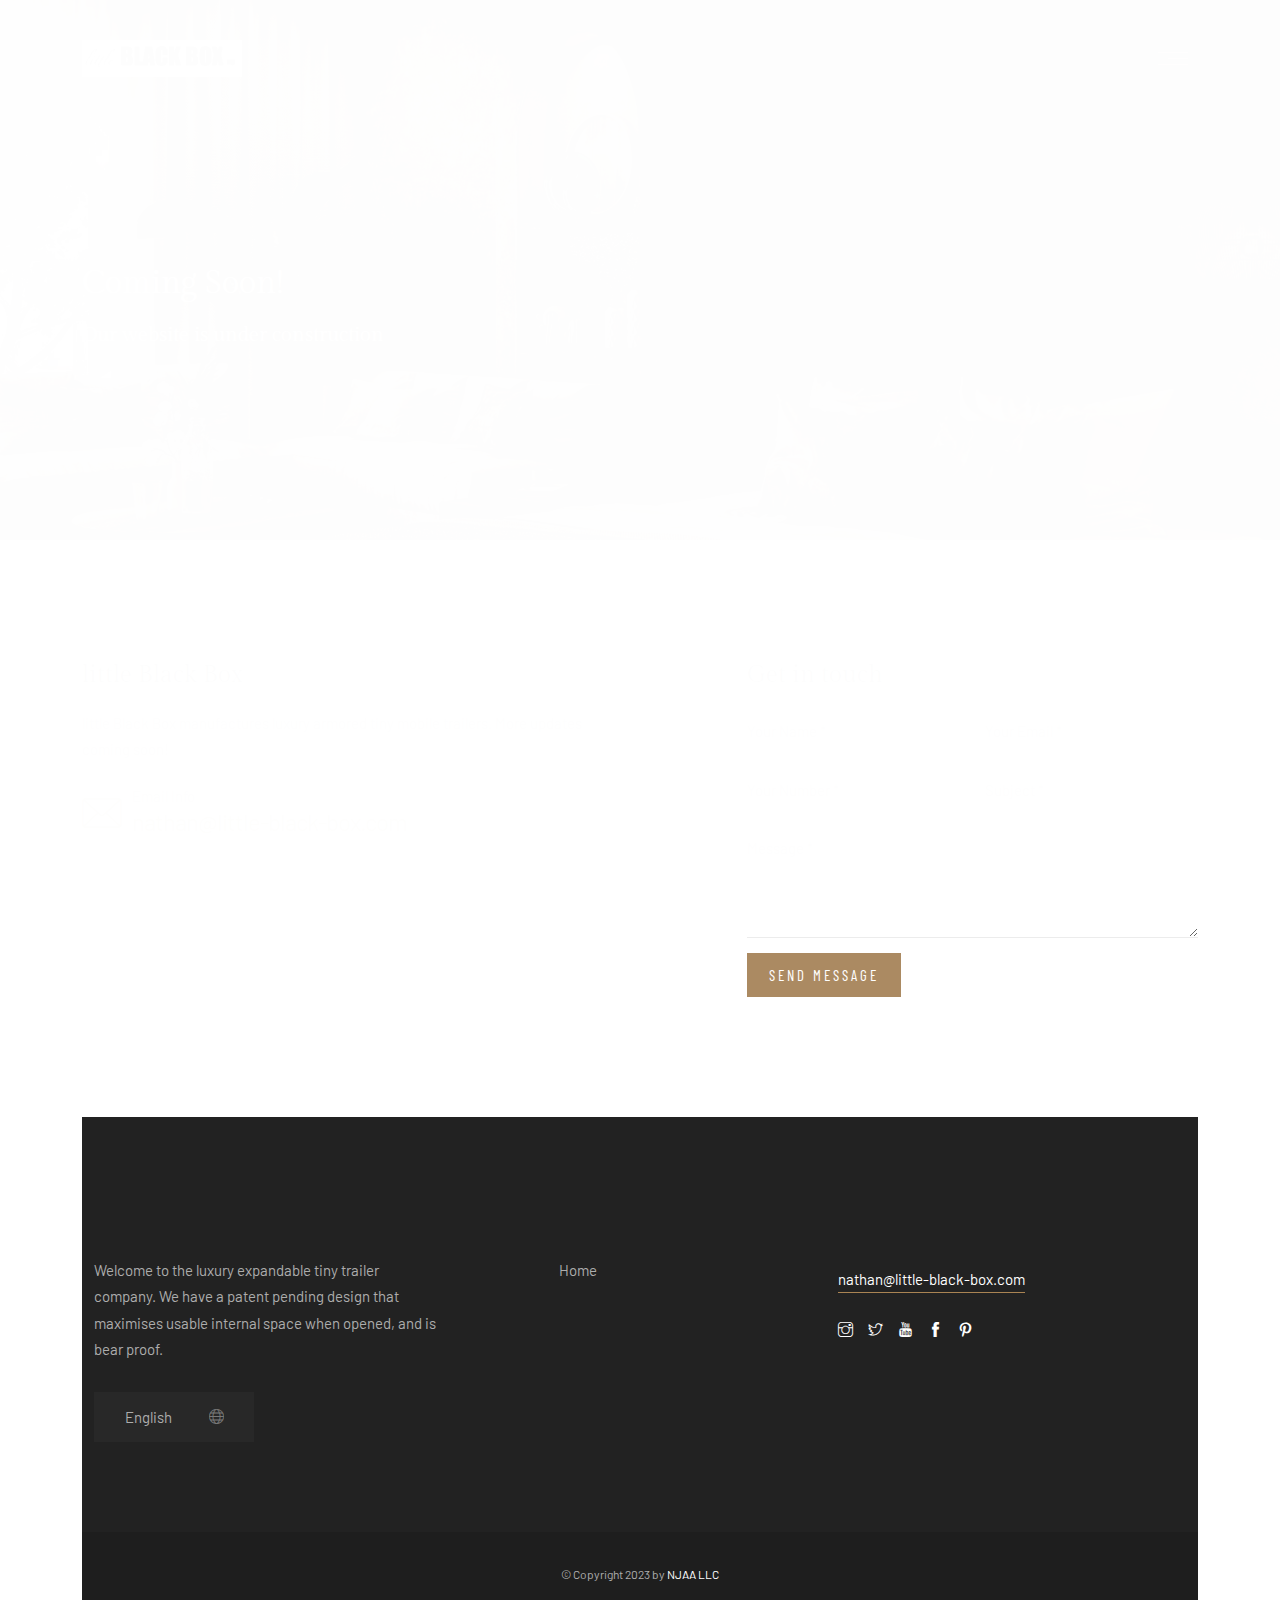
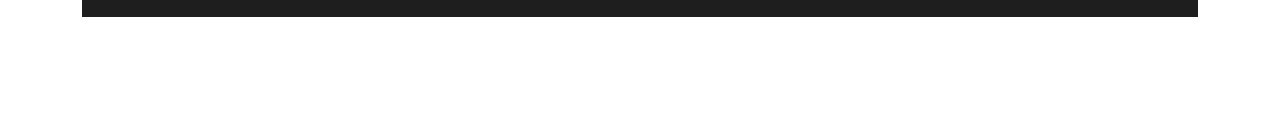
==== index.html @ 9d813b31 "Update index.html" ====
<!DOCTYPE html>
<html lang="zxx">
<head>
    <meta charset="utf-8">
    <meta http-equiv="X-UA-Compatible" content="IE=edge" />
    <meta name="viewport" content="width=device-width, initial-scale=1, maximum-scale=1" />
    <title>The Cappa Luxury Hotel</title>
    <link rel="shortcut icon" href="img/favicon.png" />
    <link rel="stylesheet" href="https://fonts.googleapis.com/css2?family=Barlow&family=Barlow+Condensed&family=Gilda+Display&display=swap">
    <link rel="stylesheet" href="css/plugins.css" />
    <link rel="stylesheet" href="css/style.css" />
</head>
<body>
    <!-- Preloader -->
    <div class="preloader-bg"></div>
    <div id="preloader">
        <div id="preloader-status">
            <div class="preloader-position loader"> <span></span> </div>
        </div>
    </div>
    <!-- Progress scroll totop -->
    <div class="progress-wrap cursor-pointer">
        <svg class="progress-circle svg-content" width="100%" height="100%" viewBox="-1 -1 102 102">
            <path d="M50,1 a49,49 0 0,1 0,98 a49,49 0 0,1 0,-98" />
        </svg>
    </div>
    <!-- Menu -->
    <div class="cappa-wrap">
        <div class="cappa-wrap-inner">
            <nav class="cappa-menu">
                <ul>
                    <li class='cappa-menu-sub'><a href='#'>Home <i class="ti-angle-down"></i></a>
                        <ul>
                            <li><a href="index.html">Home Layout 1</a></li>
                        </ul> 
                    </li>
                </ul>
            </nav>
        </div>
    </div>
    <!-- Logo & Menu Burger -->
    <header class="cappa-header">
        <div class="container">
            <div class="row align-items-center">
                <!-- Logo -->
                <div class="col-6 col-md-6 cappa-logo-wrap">
                    <a href="index.html" class="cappa-logo"><img src="img/logo.png" alt=""></a>
                </div>
                <!-- Menu Burger -->
                <div class="col-6 col-md-6 text-right cappa-wrap-burger-wrap"> <a href="#" class="cappa-nav-toggle cappa-js-cappa-nav-toggle"><i></i></a> </div>
            </div>
        </div>
    </header>
    <!-- Header Banner -->
    <div class="banner-header section-padding valign bg-img bg-fixed" data-overlay-dark="3" data-background="img/slider/5.jpg">
        <div class="container">
            <div class="row">
                <div class="col-md-12 text-left caption mt-90">
                    <h2>Coming Soon!</h2>
                    <h6>Our website is under construction</h6>
                </div>
            </div>
        </div>
    </div>
    <!-- Contact -->
    <section class="contact section-padding">
        <div class="container">
            <div class="row mb-90">
                <div class="col-md-6 mb-60">
                    <h3>little Black Box</h3>
                    <p>little Black Box manufactures luxury armored tiny mobile trailers. More updates coming soon!</p>
                    <div class="reservations mb-30">
                        <div class="icon"><span class="flaticon-envelope"></span></div>
                        <div class="text">
                            <p>Email Info</p> <a href="mailto:nathan@little-black-box.com">nathan@little-black-box.com</a>
                        </div>
                    </div>
                </div>
                <div class="col-md-5 mb-30 offset-md-1">
                    <h3>Get in touch</h3>
                    <form method="post" class="contact__form" action="mail.php">
                        <!-- form message -->
                        <div class="row">
                            <div class="col-12">
                                <div class="alert alert-success contact__msg" style="display: none" role="alert"> Your message was sent successfully. </div>
                            </div>
                        </div>
                        <!-- form elements -->
                        <div class="row">
                            <div class="col-md-6 form-group">
                                <input name="name" type="text" placeholder="Your Name *" required>
                            </div>
                            <div class="col-md-6 form-group">
                                <input name="email" type="email" placeholder="Your Email *" required>
                            </div>
                            <div class="col-md-6 form-group">
                                <input name="phone" type="text" placeholder="Your Number *" required>
                            </div>
                            <div class="col-md-6 form-group">
                                <input name="subject" type="text" placeholder="Subject *" required>
                            </div>
                            <div class="col-md-12 form-group">
                                <textarea name="message" id="message" cols="30" rows="4" placeholder="Message *" required></textarea>
                            </div>
                            <div class="col-md-12">
                                <button type="submit" class="butn-dark2"><span>Send Message</span></button>
                            </div>
                        </div>
                    </form>
                </div>
            </div>
                <!-- Footer -->
    <footer class="footer">
            <div class="footer-top">
                <div class="container">
                    <div class="row">
                        <div class="col-md-4">
                            <div class="footer-column footer-about">
                                <h3 class="footer-title">About little Black Box</h3>
                                <p class="footer-about-text">Welcome to the luxury expandable tiny trailer company. We have a patent pending design that maximises usable internal space when opened, and is bear proof.</p>
                                
                                <div class="footer-language"> <i class="lni ti-world"></i>
                                    <select onchange="location = this.value;">
                                        <option value="#0">English</option>
                                        <option value="#0">German</option>
                                    </select>
                                </div>
                            </div>
                        </div>
                        <div class="col-md-3 offset-md-1">
                            <div class="footer-column footer-explore clearfix">
                                <h3 class="footer-title">Explore</h3>
                                <ul class="footer-explore-list list-unstyled">
                                    <li><a href="index.html">Home</a></li>
                                </ul>
                            </div>
                        </div>
                        <div class="col-md-4">
                            <div class="footer-column footer-contact">
                                <h3 class="footer-title">Contact</h3>
                                <div class="footer-contact-info">
                                        <p class="footer-contact-mail">nathan@little-black-box.com</p>
                                </div>
                                <div class="footer-about-social-list">
                                    <a href="#"><i class="ti-instagram"></i></a>
                                    <a href="#"><i class="ti-twitter"></i></a>
                                    <a href="#"><i class="ti-youtube"></i></a>
                                    <a href="#"><i class="ti-facebook"></i></a>
                                    <a href="#"><i class="ti-pinterest"></i></a>
                                </div>
                            </div>
                        </div>
                    </div>
                </div>
            </div>
            <div class="footer-bottom">
                <div class="container">
                    <div class="row">
                        <div class="col-md-12">
                            <div class="footer-bottom-inner">
                                <p class="footer-bottom-copy-right">© Copyright 2023 by <a href="#">NJAA LLC</a></p>
                            </div>
                        </div>
                    </div>
                </div>
            </div>
    </footer>
    <!-- jQuery -->
    <script src="js/jquery-3.6.3.min.js"></script>
    <script src="js/jquery-migrate-3.0.0.min.js"></script>
    <script src="js/modernizr-2.6.2.min.js"></script>
    <script src="js/imagesloaded.pkgd.min.js"></script>
    <script src="js/jquery.isotope.v3.0.2.js"></script>
    <script src="js/pace.js"></script>
    <script src="js/popper.min.js"></script>
    <script src="js/bootstrap.min.js"></script>
    <script src="js/scrollIt.min.js"></script>
    <script src="js/jquery.waypoints.min.js"></script>
    <script src="js/owl.carousel.min.js"></script>
    <script src="js/jquery.stellar.min.js"></script>
    <script src="js/jquery.magnific-popup.js"></script>
    <script src="js/YouTubePopUp.js"></script>
    <script src="js/select2.js"></script>
    <script src="js/datepicker.js"></script>
    <script src="js/smooth-scroll.min.js"></script>
    <script src="js/custom.js"></script>
</body>
</html>
---- css/style.css ----
/* -------------------------------------------------------

 01. Basics style
 02. Helper style
 03. Selection style 
 04. Preloader style
 05. Owl-Theme custom style
 06. Section style
 07. Menu style
 08. Menu Header style
 09. Header style
 10. Slider-fade style (Homepage Slider)
 11. Slider style (Inner Page Slider)
 12. Kenburns Slider style
 13. Slider Grid Background style
 14. Page Banner Header style
 15. Video Background style
 16. Team style
 17. Rooms 2 style
 18. Rooms 3 style
 19. Rooms Page style
 20. Services style
 21. Restaurant Menu style
 22. Facilties style
 23. Clients style
 24. Gallery style
 25. Promo Video and Testimonials style
 26. Booking style
 27. Pricing style
 28. Careers style
 29. Accordion Box (for Faqs) style
 30. News 1 style
 31. News 2 style
 32. Post style
 33. Contact style
 34. Buttons style
 35. Coming Soon
 36. 404 Page style
 37. Footer style
 38. toTop Button style
 39. Overlay Effect Bg image style
 40. Responsive (Media Query)
 
------------------------------------------------------- */


/* ======= Basic style ======= */
html,
body {
    -moz-osx-font-smoothing: grayscale;
    -webkit-font-smoothing: antialiased;
    -moz-font-smoothing: antialiased;
    font-smoothing: antialiased;
}
* {
    margin: 0;
    padding: 0;
    -webkit-box-sizing: border-box;
    box-sizing: border-box;
    outline: none;
    list-style: none;
    word-wrap: break-word;
}
body {
    font-family: 'Barlow', sans-serif;
    font-size: 15px;
    font-weight: 400;
    line-height: 1.75em;
    color: #666;
    overflow-x: hidden !important;
}
p {
    font-family: 'Barlow', sans-serif;
    font-size: 15px;
    font-weight: 400;
    line-height: 1.75em;
    color: #666;
    margin-bottom: 20px;
}
h1,
h2,
h3,
h4,
h5,
h6 {
    font-family: 'Gilda Display', serif;;
    font-weight: 400;
    line-height: 1.25em;
    margin: 0 0 20px 0;
    color: #222;
}
img {
    width: 100%;
    height: auto;
}
img {
    -webkit-transition: all 0.5s;
    -o-transition: all 0.5s;
    transition: all 0.5s;
    color: #f4f4f4;
}
span,
a,
a:hover {
    display: inline-block;
    text-decoration: none;
    color: inherit;
}

a:not([href]):not([tabindex]) {
    color: #222;
}

b {
    font-weight: 400;
    color: #aa8453;
}

/* text field */
input[type="password"]:focus,
input[type="email"]:focus,
input[type="text"]:focus,
input[type="file"]:focus,
input[type="radio"]:focus,
input[type="checkbox"]:focus,
textarea:focus {
    outline: none;
}
input[type="password"],
input[type="email"],
input[type="text"],
input[type="file"],
textarea {
    max-width: 100%;
    margin-bottom: 15px;
    padding: 10px 0;
    height: auto;
    background-color: transparent;
    -webkit-box-shadow: none;
    box-shadow: none;
    border-width: 0 0 1px;
    border-style: solid;
    display: block;
    width: 100%;
    line-height: 1.5em;
    font-family: 'Barlow', sans-serif;
    font-size: 15px;
    font-weight: 400;
    color: #666;
    background-image: none;
    border-bottom: 1px solid #ececec;
    border-color: ease-in-out .15s, box-shadow ease-in-out .15s;
}
input:focus,
textarea:focus {
    border-bottom-width: 1px;
    border-color: #aa8453;
}
input[type="submit"],
input[type="reset"],
input[type="button"],
button {
    text-shadow: none;
    -webkit-box-shadow: none;
    box-shadow: none;
    line-height: 1.75em;
    -webkit-transition: background-color .15s ease-out;
    transition: background-color .15s ease-out;
    background: transparent;
    border: 0px solid transparent;
}
input[type="submit"]:hover,
input[type="reset"]:hover,
input[type="button"]:hover,
button:hover {
    border: 0px solid transparent;
}
select {
    padding: 10px;
    border-radius: 5px;
}
table,
th,
tr,
td {
    border: 1px solid #f8f5f0;
}
th,
tr,
td {
    padding: 10px;
}
input[type="radio"],
input[type="checkbox"] {
    display: inline;
}
input[type="submit"] {
    font-weight: 400;
    font-family: 'Gilda Display', serif;;
    text-transform: uppercase;
    background: #aa8453;
    color: #fff;
    padding: 8px 24px;
    margin: 0;
    position: relative;
    font-size: 15px;
    letter-spacing: 3px;
}
.alert-success {
    background: transparent;
    color: #666;
    border: 1px solid #aa8453;
    border-radius: 0px;
}

/* placeholder */
::-webkit-input-placeholder {
    color: #666;
    font-size: 15px;
    font-weight: 400;
}
:-moz-placeholder {
    color: #666;
}
::-moz-placeholder {
    color: #666;
    opacity: 1;
}
:-ms-input-placeholder {
    color: #666;
}

/* blockquote */
blockquote {
    padding: 45px;
    display: block;
    position: relative;
    background-color: #f8f5f0;
    overflow: hidden;
    margin: 35px 0;
    font-size: 15px;
    font-weight: 400;
    line-height: 1.75em;
    color: #666;
}
blockquote p {
    font-family: inherit;
    margin-bottom: 0 !important;
    color: inherit;
    max-width: 650px;
    width:100%;
    position:relative;
    z-index:3;
}
blockquote:before {
    content: '\e645';
    font-family: 'Themify';
    position: absolute;
    right: 40px;
    bottom: 40px;
    font-size: 110px;
    opacity: 0.07;
    line-height: 1;
    color: #222;
}
blockquote p {
    margin-bottom: 0;
}
blockquote p a {
    color:inherit;
}
blockquote cite {
    display:inline-block;
    font-size: 15px;
    position:relative;
    padding-left: 60px;
    border-color:inherit;
    line-height:1;
    margin-top: 22px;
    font-style:normal;
    color: #aa8453;
    font-weight: 400;
}
blockquote cite:before {
    content: '';
    position: absolute;
    left: 0;
    bottom: 5px;
    width: 45px;
    height: 1px;
    border-top: 1px solid; 
    border-color:inherit;
    color: #aa8453;
}


/* ======= Helper style ======= */
.mt-0 {
  margin-top: 0 !important;
}
.mt-15 {
  margin-top: 15px !important;
}
.mt-20 {
  margin-top: 20px !important;
}
.mt-30 {
  margin-top: 30px !important;
}
.mt-60 {
  margin-top: 60px !important;
}
.mt-90 {
  margin-top: 90px !important;
}
.mb-0 {
  margin-bottom: 0 !important;
}
.mb-30 {
  margin-bottom: 30px !important;
}
.mb-60 {
  margin-bottom: 60px !important;
}
.mb-90 {
  margin-bottom: 90px !important;
}
.pb-0 {
  padding-bottom: 0 !important;
}
.no-padding {
  padding: 0 !important;
}

/* important */
.o-hidden {
    overflow: hidden;
}
.position-re {
    position: relative;
}
.full-width {
    width: 100%;
}
.bg-img {
    background-size: cover;
    background-repeat: no-repeat;
}
.bg-fixed {
    background-attachment: fixed;
}
.pattern {
    background-repeat: repeat;
    background-size: auto;
}
.bold {
    font-weight: 600;
}
.count {
    font-family: 'Gilda Display', serif;;
}
.valign {
    display: -webkit-box;
    display: -ms-flexbox;
    display: flex;
    -webkit-box-align: center;
    -ms-flex-align: center;
    align-items: center;
}
.v-middle {
    position: absolute;
    width: 100%;
    top: 50%;
    left: 0;
    -webkit-transform: translate(0%, -50%);
    transform: translate(0%, -50%);
}
.v-bottom {
    position: absolute;
    width: 100%;
    bottom: 5%;
    left: 0;
    -webkit-transform: translate(0%, -5%);
    transform: translate(0%, -5%);
}
.js .animate-box {
    opacity: 0;
}

:root { scroll-behavior: auto; }

.owl-carousel .owl-nav button.owl-next, 
.owl-carousel .owl-nav button.owl-prev, 
.owl-carousel button.owl-dot {
    outline: none;
}

/* background & color */
.bg-blck {
    background: #222;
}
.bg-cream {
    background: #f8f5f0 ;
}
.color-1 {
color: #fff;
}
.color-2 {
color: #adadad;
}
.color-3 {
color: #666;
}
.color-4 {
color: #222;
}
.color-5 {
color: #aa8453;
}

/* star - white  */
.star {
  position: relative;
  display: inline-block;
  width: 0;
  height: 0;
  margin-left: 0.9em;
  margin-right: 0.9em;
  margin-bottom: 1.2em;
  border-right: 0.3em solid transparent;
  border-bottom: 0.7em solid #fff;
  border-left: 0.3em solid transparent;
  /* Controlls the size of the stars. */
  font-size: 8px;
}
.star:before, .star:after {
  content: "";
  display: block;
  width: 0;
  height: 0;
  position: absolute;
  top: 0.6em;
  left: -1em;
  border-right: 1em solid transparent;
  border-bottom: 0.7em solid #fff;
  border-left: 1em solid transparent;
  transform: rotate(-35deg);
}
.star:after {
  transform: rotate(35deg);
}
/* Star rating  */
.star-rating {
  position: relative;
  display: inline-block;
  width: 0;
  height: 0;
  margin-left: 0.9em;
  margin-right: 0.9em;
  margin-bottom: 2em;
  border-right: 0.3em solid transparent;
  border-bottom: 0.7em solid #e4a853;
  border-left: 0.3em solid transparent;
  /* Controlls the size of the stars. */
  font-size: 8px;
}
.star-rating:before, .star-rating:after {
  content: "";
  display: block;
  width: 0;
  height: 0;
  position: absolute;
  top: 0.6em;
  left: -1em;
  border-right: 1em solid transparent;
  border-bottom: 0.7em solid #e4a853;
  border-left: 1em solid transparent;
  transform: rotate(-35deg);
}
.star-rating:after {
  transform: rotate(35deg);
}


/* ======= Selection style ======= */
::-webkit-selection {
    color: #fff;
    background: #aa8453;
}
::-moz-selection {
    color: #fff;
    background: #aa8453;
}
::selection {
    color: #fff;
    background: #aa8453;
}


/* ======= Preloader style ======= */
.preloader-bg,
#preloader {
    position: fixed;
    width: 100%;
    height: 100%;
    overflow: hidden;
    background: #fff;
    z-index: 999999;
}
#preloader {
    display: table;
    table-layout: fixed;
}
#preloader-status {
    display: table-cell;
    vertical-align: middle;
}
.preloader-position {
    position: relative;
    margin: 0 auto;
    text-align: center;
    -webkit-box-sizing: border-box;
    -moz-box-sizing: border-box;
    -ms-box-sizing: border-box;
    -o-box-sizing: border-box;
    box-sizing: border-box;
}
.loader {
    position: relative;
    width: 55px;
    height: 55px;
    left: 50%;
    top: auto;
    margin-left: -22px;
    margin-top: 1px;
    -webkit-animation: rotate 1s infinite linear;
    -moz-animation: rotate 1s infinite linear;
    -ms-animation: rotate 1s infinite linear;
    -o-animation: rotate 1s infinite linear;
    animation: rotate 1s infinite linear;
    border: 1px solid rgba(0,0,0, 0.1);
    -webkit-border-radius: 50%;
    -moz-border-radius: 50%;
    -ms-border-radius: 50%;
    -o-border-radius: 50%;
    border-radius: 50%;
}
.loader span {
    position: absolute;
    width: 55px;
    height: 55px;
    top: -1px;
    left: -1px;
    border: 1px solid transparent;
    border-top: 1px solid #aa8453;
    -webkit-border-radius: 50%;
    -moz-border-radius: 50%;
    -ms-border-radius: 50%;
    -o-border-radius: 50%;
    border-radius: 50%;
}
@-webkit-keyframes rotate {
    0% {
        -webkit-transform: rotate(0deg);
    }
    100% {
        -webkit-transform: rotate(360deg);
    }
}
@keyframes rotate {
    0% {
        transform: rotate(0deg);
    }
    100% {
        transform: rotate(360deg);
    }
}


/* ======= Owl-Theme custom style ======= */
.owl-theme .owl-nav.disabled + .owl-dots {
    margin-top: 0px;
    line-height: 1.5;
    display: block;
    outline: none;
}
.owl-theme .owl-dots .owl-dot span {
    width: 12px;
    height: 12px;
    margin: 0 3px;
    border-radius: 50%;
    background: transparent;
    border: 1px solid #ADADAD;
}
.owl-theme .owl-dots .owl-dot.active span,
.owl-theme .owl-dots .owl-dot:hover span {
    background: #aa8453;
    border: 1px solid #aa8453;
}




/* === owl carousel nav style  === */
.clients .owl-theme .owl-nav,
.team .owl-theme .owl-nav,
.slider-grid-bg .owl-theme .owl-nav,
.news .owl-theme .owl-nav,
.pricing .owl-theme .owl-nav,
.testimonials .owl-theme .owl-nav,
.rooms-page .owl-theme .owl-nav,
.rooms3 .owl-theme .owl-nav,
.rooms2 .owl-theme .owl-nav,
.rooms1 .owl-theme .owl-nav {
    position: absolute!important;
    top: 35%!important;
    bottom: auto!important;
    width: 100%
}
.clients .owl-theme .owl-nav,
.team .owl-theme .owl-nav,
.slider-grid-bg .owl-theme .owl-nav,
.news .owl-theme .owl-nav,
.pricing .owl-theme .owl-nav,
.testimonials .owl-theme .owl-nav,
.rooms-page .owl-theme .owl-nav,
.rooms3 .owl-theme .owl-nav,
.rooms2 .owl-theme .owl-nav,
.rooms1 .owl-theme .owl-nav{
    position: relative;
    position: absolute;
    bottom: 0;
    left: 50%;
    -webkit-transform: translateX(-50%);
    -ms-transform: translateX(-50%);
    transform: translateX(-50%);
}
.clients .owl-theme .owl-prev,
.team .owl-theme .owl-prev,
.slider-grid-bg .owl-theme .owl-prev,
.news .owl-theme .owl-prev,
.pricing .owl-theme .owl-prev,
.testimonials .owl-theme .owl-prev,
.rooms-page .owl-theme .owl-prev,
.rooms3 .owl-theme .owl-prev,
.rooms2 .owl-theme .owl-prev,
.rooms1 .owl-theme .owl-prev {
    left: 10px!important
}
.clients .owl-theme .owl-next,
.team .owl-theme .owl-next,
.slider-grid-bg .owl-theme .owl-next,
.news .owl-theme .owl-next,
.pricing .owl-theme .owl-next,
.testimonials .owl-theme .owl-next,
.rooms-page .owl-theme .owl-next,
.rooms3 .owl-theme .owl-next,
.rooms2 .owl-theme .owl-next,
.rooms1 .owl-theme .owl-next {
    right: 10px!important
}
.clients .owl-theme .owl-prev,
.clients .owl-theme .owl-next,
.team .owl-theme .owl-prev,
.team .owl-theme .owl-next,
.slider-grid-bg .owl-theme .owl-prev,
.slider-grid-bg .owl-theme .owl-next,
.news .owl-theme .owl-prev,
.news .owl-theme .owl-next,
.pricing .owl-theme .owl-prev,
.pricing .owl-theme .owl-next,
.testimonials .owl-theme .owl-prev,
.testimonials .owl-theme .owl-next,
.rooms-page .owl-theme .owl-prev,
.rooms-page .owl-theme .owl-next,
.rooms3 .owl-theme .owl-prev,
.rooms3 .owl-theme .owl-next,
.rooms2 .owl-theme .owl-prev,
.rooms2 .owl-theme .owl-next,
.rooms1 .owl-theme .owl-prev,
.rooms1 .owl-theme .owl-next {
    color: #fff;
    position: absolute!important;
    top: 50%;
    padding: 0;
    height: 50px;
    width: 50px;
    border-radius: 0%;
    -webkit-transform: translateY(-50%);
    -ms-transform: translateY(-50%);
    transform: translateY(-50%);
    background: #272727;
    border: 1px solid #272727;
    line-height: 0;
    text-align: center;
    font-size: 16px
}
.clients .owl-theme .owl-prev>span,
.clients .owl-theme .owl-next>span,
.team .owl-theme .owl-prev>span,
.team .owl-theme .owl-next>span,
.slider-grid-bg .owl-theme .owl-prev>span,
.slider-grid-bg .owl-theme .owl-next>span,
.news .owl-theme .owl-prev>span,
.news .owl-theme .owl-next>span,
.pricing .owl-theme .owl-prev>span,
.pricing .owl-theme .owl-next>span,
.testimonials .owl-theme .owl-prev>span,
.testimonials .owl-theme .owl-next>span,
.rooms-page .owl-theme .owl-prev>span,
.rooms-page .owl-theme .owl-next>span,
.rooms3 .owl-theme .owl-prev>span,
.rooms3 .owl-theme .owl-next>span,
.rooms2 .owl-theme .owl-prev>span,
.rooms2 .owl-theme .owl-next>span,
.rooms1 .owl-theme .owl-prev>span,
.rooms1 .owl-theme .owl-next>span {
    position: absolute;
    line-height: 0;
    top: 50%;
    left: 50%;
    -webkit-transform: translate(-50%, -50%);
    -ms-transform: translate(-50%, -50%);
    transform: translate(-50%, -50%)
}
.clients .owl-theme .owl-nav [class*=owl-],
.team .owl-theme .owl-nav [class*=owl-],
.slider-grid-bg .owl-theme .owl-nav [class*=owl-],
.news .owl-theme .owl-nav [class*=owl-],
.pricing .owl-theme .owl-nav [class*=owl-],
.testimonials .owl-theme .owl-nav [class*=owl-],
.rooms-page .owl-theme .owl-nav [class*=owl-],
.rooms3 .owl-theme .owl-nav [class*=owl-],
.rooms2 .owl-theme .owl-nav [class*=owl-],
.rooms1 .owl-theme .owl-nav [class*=owl-] {
    width: 40px;
    height: 40px;
    line-height: 34px;
    background: transparent;
    color: #fff;
    font-size: 11px;
    margin-right: 15px;
    margin-left: 15px;
    cursor: pointer;
    border: 1px solid rgba(255,255,255, 0.7);
    border-radius: 100%;
    transition: all 0.2s ease-in-out;
    transform: scale(1.0);
}
.clients .owl-theme .owl-nav [class*=owl-]:hover,
.team .owl-theme .owl-nav [class*=owl-]:hover,
.slider-grid-bg .owl-theme .owl-nav [class*=owl-]:hover,
.news .owl-theme .owl-nav [class*=owl-]:hover,
.pricing .owl-theme .owl-nav [class*=owl-]:hover,
.testimonials .owl-theme .owl-nav [class*=owl-]:hover,
.rooms-page .owl-theme .owl-nav [class*=owl-]:hover,
.rooms3 .owl-theme .owl-nav [class*=owl-]:hover,
.rooms2 .owl-theme .owl-nav [class*=owl-]:hover,
.rooms1 .owl-theme .owl-nav [class*=owl-]:hover {
    transform: scale(0.9);
    background: transparent;
    border: 1px solid #b19777;
    color: #FFF;
}
@media screen and (max-width: 768px) {
    .clients .owl-theme .owl-nav,
    .team .owl-theme .owl-nav,
    .slider-grid-bg .owl-theme .owl-nav,
    .news .owl-theme .owl-nav,
    .pricing .owl-theme .owl-nav,
    .testimonials .owl-theme .owl-nav,
    .rooms-page .owl-theme .owl-nav,
    .rooms3 .owl-theme .owl-nav,
    .rooms2 .owl-theme .owl-nav,
    .rooms1 .owl-theme .owl-nav {
        display: none;
    }
}


.news .owl-theme .owl-nav [class*=owl-] {
    opacity: 0;
}
.news .owl-theme:hover .owl-nav [class*=owl-] {
    opacity: 1;
}


/* ======= Section style ======= */
.section-padding {
    padding: 120px 0;
}
.section-padding2 {
    padding: 0 0 120px 0;
}
.section-padding h6 {
    color: #aa8453;
    font-size: 20px;
    margin-bottom: 20px;
}
.section-subtitle {
    font-size: 15px;
    font-family: 'Barlow Condensed', sans-serif;
    font-weight: 400;
    color: #666;
    text-transform: uppercase;
    position: relative;
    letter-spacing: 6px;
    margin-bottom: 5px;
}
.section-subtitle span {
 color: #aa8453;
}
.section-title {
    font-size: 46px;
    font-family: 'Gilda Display', serif;
    font-weight: 400;
    color: #222;
    position: relative;
    margin-bottom: 20px;
    line-height: 1.25em;
}
.section-title span {
    color: #fff;
}



/* ======= Menu style ======= */
.cappa-wrap {
    display: block;
    background: #fff;
    right: 0;
    z-index: 101;
    position: fixed;
    width: 340px;
    -webkit-transform: translateX(100%);
    -ms-transform: translateX(100%);
    transform: translateX(100%);
    -webkit-transition: .3s all ease;
    -o-transition: .3s all ease;
    transition: .3s all ease;
    bottom: 0;
    top: 0;
    -webkit-box-shadow: 0 -20px 20px -5px rgba(0, 0, 0, 0.05);
    box-shadow: 0 -20px 20px -5px rgba(0, 0, 0, 0.05);
    min-height: 300px;
    overflow: auto;
    padding: 0 40px;
    border: none;
    border-left: 1px solid #f4f4f4
}
.cappa-wrap.cappa-wrap-show {
    -webkit-transform: translateX(0%);
    -ms-transform: translateX(0%);
    transform: translateX(0%);
}
.cappa-logo-wrap {
    position: relative;
    z-index: 1021;
}
.cappa-menu {}
.cappa-menu ul {
    position: relative;
    margin-top: 180px;
    margin-bottom: 30px;
    padding: 0;
}
.cappa-menu ul ul {
    position: relative;
    margin-top: 0;
    margin-bottom: 0;
    padding: 0;
}
.cappa-menu ul li,
.cappa-menu ul li a {
    margin: 0;
    padding: 0;
    border: 0;
    list-style: none;
    display: block;
    position: relative;
    -webkit-transition: .3s all ease;
    -o-transition: .3s all ease;
    transition: .3s all ease;
}
.cappa-menu ul li {
    margin: 10px 0 10px 0;
    padding: 0 0 10px 0;
    list-style: none;
    font-family: 'Barlow Condensed', sans-serif;
    font-size: 15px;
    font-weight: 400;
    text-transform: uppercase;
    letter-spacing: 3px;
    line-height: 1.5em;
    border-bottom: 1px solid #f4f4f4;
}
.cappa-menu ul ul li {
    margin: 5px 0 0px 0;
    padding: 0 0 0px 0;
    list-style: none;
    text-transform: uppercase;
    letter-spacing: 0px;
    border-bottom: none;
}

.cappa-menu ul li a {
    color: #222;
    text-decoration: none;
    position: relative;
    padding: 0;
    font-family: 'Barlow Condensed', sans-serif;
    font-size: 15px;
    font-weight: 400;
    text-transform: uppercase;
}
.cappa-menu ul li a {
    display: inline-block;
}
.cappa-menu ul li a:after {
    content: '';
    display: block;
    width: 0;
}
.cappa-menu ul li a:hover::after {
    width: 100%;
}
.cappa-menu ul li a.active {
    color: #aa8453;
}
.cappa-menu ul li a.active:after {
    height: 0px;
}
.cappa-menu ul ul {
    display: none;
}
.cappa-menu > ul > li > a {
    font-family: 'Barlow', sans-serif;
    font-size: 15px;
    font-weight: 400;
    color: #222;
    text-decoration: none;
    position: relative;
    padding: 0;
    -webkit-transition: 0.3s;
    -o-transition: 0.3s;
    transition: 0.3s;
    letter-spacing: 0.5px;
}
.cappa-menu > ul > li.open > a {
    font-family: 'Barlow', sans-serif;
    font-size: 15px;
    font-weight: 400;
    color: #aa8453;
    text-decoration: none;
    position: relative;
    padding: 0;
    -webkit-transition: 0.3s;
    -o-transition: 0.3s;
    transition: 0.3s;
    letter-spacing: 0.5px;
}
.cappa-menu ul ul li a {
    color: #222;
    text-decoration: none;
    position: relative;
    padding: 5px 0 5px 5px;
    font-family: 'Barlow', sans-serif;
    font-size: 15px;
    font-weight: 400;
    line-height: 1.25em;
    -webkit-transition: 0.3s;
    -o-transition: 0.3s;
    transition: 0.3s;
    margin-left: 12px;
    text-transform: none;
}

.cappa-menu ul li:hover > a,
.cappa-menu ul li.open > a,
.cappa-menu ul li.active > a,
.cappa-menu ul ul li:hover > a,
.cappa-menu ul ul li.open > a,
.cappa-menu ul ul li.active > a {
    color: #aa8453;
}
.cappa-menu ul ul ul li a {
    margin-left: 24px;
    padding-top: 0px;
}

.cappa-menu ul li a em,
.cappa-menu ul ul li a em {
    font-size: 10px;
    background-color: #aa8453;
    padding: 1px 6px;
    color: #fff;
    border-radius: 0px;
    position: absolute;
    margin-left: 10px;
    top: 5px;
    font-style: normal;
}

.cappa-menu i {
    padding-left: 0px;
    font-size: 8px;
    color: rgba(0, 0, 0, 0.7);
}

.cappa-menu .active i {
    color: #aa8453;
}

/* navigation footer */
.cappa-menu-footer {
    position: relative;
    bottom: 30px;
    left: 0;
    padding: 90px 0px 0px 0px;
    color: #999;
}
.cappa-menu-footer p {
    color: #999;
    margin: 0;
    font-size: 15px;
}
.cappa-menu-footer a {
    color: #aa8453;
}
.separator {
    width: 16%;
    margin-bottom: 20px;
    text-align: center;
    position: relative;
    display: inline-block;
    vertical-align: middle;
    border-bottom: 1px solid #b19777;
    margin: 10px 0;
}
@media screen and (max-width: 768px) {
    .cappa-menu-footer {

    }   
}


/* reservation field for slider */
.cappa-menu-footer div.reservation {
    margin: 0;
    top: 0;
    left: 40px;
    height: 60%;
    z-index: 9;
}
.cappa-menu-footer div.reservation .call {
    color: #222;
    font-weight: 400;
    font-size: 15px;
    margin-top: 0px;
    margin-left: 60px;
} 
.cappa-menu-footer div.reservation .call span {
    font-size: 21px;
    color: #aa8453;
} 
.cappa-menu-footer div.reservation .icon {
    position: absolute;
    left: 0;
    /* top: -50px; */
    width: 50px;
    height: 50px;
    border: 1px solid #aa8453;
    -webkit-animation: pulse 2s infinite;
    animation: pulse 2s infinite;
    border-radius: 100%;
}
.cappa-menu-footer div.reservation a .icon i {
    color: #aa8453;
    font-size: 24px;
}
.cappa-menu-footer div.reservation a .icon:hover {
    border: 1px solid #aa8453;
}
@media screen and (max-width: 768px) {
    .cappa-menu-footer div.reservation {
        display: none;
    }
}


/* ======= Menu header style ======= */
.cappa-header {
    padding: 0;
    position: absolute;
    top: 0;
    z-index: 900;
    width: 100%;
    padding-top: 40px;
}
.cappa-header .cappa-logo {
    line-height: 0;
    padding: 0;
    color: #fff;
    font-size: 30px;
    font-family: 'Oswald', sans-serif;
    font-weight: 300;
}
.cappa-header .cappa-logo img {
    width: 160px;
}
.cappa-header .social li {
    display: inline-block;
}
.cappa-header .social li a {
    color: #fff;
    padding: 0 10px;
}
.cappa-header .heading {
    color: #fff;
}
.cappa-header.scrolled {
    position: fixed;
    padding: 25px 0;
    top: 0;
    background:#fff;
    -webkit-transition: .0s all ease;
    -o-transition: .0s all ease;
    transition: .0s all ease;
    -webkit-transform: translateY(-100%);
    -ms-transform: translateY(-100%);
    transform: translateY(-100%);
    -webkit-box-shadow: 0px 5px 15px rgb(0 0 0 / 10%);
    box-shadow: 0px 5px 15px rgb(0 0 0 / 10%);
}
.cappa-header.scrolled .social {
    margin-top: 10px;
}
.cappa-header.scrolled .social li a {
    color: #fff;
}
.cappa-header.scrolled .cappa-logo {
    line-height: 1em;
    padding: 0;
    color: #fff;
    font-size: 30px;
    font-family: 'Oswald', sans-serif;
    font-weight: 300;
}
.cappa-header.scrolled .cappa-nav-toggle {
    top: -1px !important;
}
.cappa-header.awake {
    -webkit-transition: .3s all ease;
    -o-transition: .3s all ease;
    transition: .3s all ease;
    -webkit-transform: translateY(0%);
    -ms-transform: translateY(0%);
    transform: translateY(0%);
}
.cappa-header.sleep {
    -webkit-transition: .3s all ease;
    -o-transition: .3s all ease;
    transition: .3s all ease;
    -webkit-transform: translateY(-100%);
    -ms-transform: translateY(-100%);
    transform: translateY(-100%);
}
.cappa-nav-toggle {
    top: -3px !important;
}
.cappa-nav-toggle i,
.cappa-nav-toggle i:before,
.cappa-nav-toggle i:after {
    background: #b19777 !important;
}
.cappa-wrap-burger-wrap {
    position: relative;
    z-index: 1022;
}
.cappa-nav-toggle {
    width: 30px;
    height: 30px;
    cursor: pointer;
    text-decoration: none;
    position: relative;
    top: -15px;
    z-index: 109;
    display: block !important;
    float: right;
    right: 0;
    display: none;
    border-bottom: none !important;
}
.cappa-nav-toggle:hover i:before {
    top: -7px;
}
.cappa-nav-toggle:hover i:after {
    bottom: -7px;
}
.cappa-nav-toggle.active i {
    background: transparent !important;
}
.cappa-nav-toggle.active i:before {
    top: 0px;
    -webkit-transform: rotateZ(45deg);
    -moz-transform: rotateZ(45deg);
    -ms-transform: rotateZ(45deg);
    -o-transform: rotateZ(45deg);
    transform: rotateZ(45deg);
}
.cappa-nav-toggle.active i:after {
    bottom: 0;
    -webkit-transform: rotateZ(-45deg);
    -moz-transform: rotateZ(-45deg);
    -ms-transform: rotateZ(-45deg);
    -o-transform: rotateZ(-45deg);
    transform: rotateZ(-45deg);
}
.cappa-nav-toggle:hover,
.cappa-nav-toggle:focus,
.cappa-nav-toggle:active {
    outline: none;
    border-bottom: none !important;
}
.cappa-nav-toggle i {
    position: relative;
    display: -moz-inline-stack;
    display: inline-block;
    zoom: 1;
    *display: inline;
    width: 20px;
    height: 1px;
    font: bold 14px/.4 Helvetica;
    text-transform: uppercase;
    text-indent: -55px;
    background: #b19777;
    -webkit-transition: all .2s ease-out;
    -o-transition: all .2s ease-out;
    transition: all .2s ease-out;
}
.cappa-nav-toggle i:before,
.cappa-nav-toggle i:after {
    content: '';
    width: 30px;
    height: 1px;
    background: #b19777;
    position: absolute;
    left: -10px;
    -webkit-transition: 0.2s;
    -o-transition: 0.2s;
    transition: 0.2s;
}
.cappa-nav-toggle i:before {
    top: -6px;
}
.cappa-nav-toggle i:after {
    bottom: -6px;
}



/* ======= Header style ======= */
.header {
    min-height: 100vh;
    overflow: hidden;
}
.header .caption .o-hidden {
    display: inline-block;
}
.header .caption h2 {
    font-weight: 400;
    font-size: 30px;
}

.header .caption span i.star-rating {
    -webkit-animation-delay: .8s;
    animation-delay: .8s;
}

.header .caption h4 {
    font-family: 'Barlow Condensed', serif;;
    font-size: 15px;
    font-weight: 400;
    text-transform: uppercase;
    letter-spacing: 6px;
    color: #fff;
    margin-bottom: 20px;
    margin-top: 20px;
    -webkit-animation-delay: .4s;
    animation-delay: .4s;
}

.header .caption h3 {
    position: relative;
    margin-bottom: 20px;
    font-family: 'Gilda Display', serif;;
    font-size: 48px;
    text-transform: uppercase;
    line-height: 1.35em;
    -webkit-animation-delay: .6s;
    animation-delay: .6s;
    color: #fff;
    font-weight: 400;
    letter-spacing: 7px;
}

.header .caption h1 {
    position: relative;
    margin-bottom: 20px;
    font-family: 'Gilda Display', serif;;
    font-size: 55px;
    text-transform: uppercase;
    line-height: 1.35em;
    -webkit-animation-delay: .6s;
    animation-delay: .6s;
    color: #fff;
    font-weight: 400;
    letter-spacing: 15px;
}
.header .caption p {
    font-size: 18px;
    line-height: 1.75em;
    margin-bottom: 0;
    color: #fff;
    -webkit-animation-delay: .6s;
    animation-delay: .6s;
    margin-right: 15px;
}
.header .caption p span {
    letter-spacing: 5px;
    text-transform: uppercase;
    margin: 0 5px;
    padding-right: 14px;
    position: relative;
}
.header .caption p span:last-child {
    padding: 0;
}
.header .caption p span:last-child:after {
    display: none;
}
.header .caption p span:after {
    content: '';
    width: 7px;
    height: 7px;
    border-radius: 50%;
    background: #222;
    position: absolute;
    top: 10px;
    right: 0;
    opacity: .5;
}
.header .caption .butn-light {
    -webkit-animation-delay: .8s;
    animation-delay: .8s;
}

.header .caption .butn-dark {
    -webkit-animation-delay: .8s;
    animation-delay: .8s;
}
.header .social a {
    color: #eee;
    font-size: 20px;
    margin: 10px 15px;
}
hr {
    margin-top: 5px;
    margin-bottom: 20px;
    border: 0;
    border-top: 1px solid rgba(255,255,255,0.3);
}


/* ======= Slider-fade style (Homepage Slider) ======= */
.slider-fade .owl-item {
    height: 100vh;
    position: relative;
}
.slider-fade .item {
    position: absolute;
    top: 0;
    left: 0;
    height: 100%;
    width: 100%;
    background-size: cover;
    background-position: center;
}
.slider-fade .item .caption {
    z-index: 9;
}
/* slider-fade owl-nav next and prev */
.slider-fade .owl-nav {
    position: absolute;
    bottom: 7%;
    right: 12%;
}
.slider-fade .owl-prev {
    float: left;
}
.slider-fade .owl-next {
    float: right;
}
.slider-fade .owl-theme .owl-nav [class*=owl-] {
    width: 40px;
    height: 40px;
    line-height: 34px;
    background: transparent;
    border-radius: 100%;
    color: #fff;
    font-size: 10px;
    margin-right: 3px;
    cursor: pointer;
    border: 1px solid rgba(255,255,255,0.5);
    transition: all 0.2s ease-in-out;
    transform: scale(1.0);
}
.owl-theme .owl-nav [class*=owl-]:hover {
    transform: scale(0.9);
    background: transparent;
    border: 1px solid #aa8453;
    color: #fff;
}
@media screen and (max-width: 768px) {
    .slider-fade .owl-nav {
        display: none;
    }
}
/* owl-dots for slider */
.slider-fade .owl-dots {
    position: absolute;
    text-align: center;
    top: 50%;
    left: 5%;
    -webkit-transform: translateY(-50%);
    -ms-transform: translateY(-50%);
    transform: translateY(-50%);
    width: 40px;
    text-align: right !important
}
.slider-fade .owl-dots .owl-dot span {
    background: transparent;
    display: none
}
.slider-fade .owl-dots .owl-dot {
    height: 12px;
    width: 12px;
    border: 1px solid rgba(255,255,255, 0.7);
    display: block;
    margin-bottom: 10px;
    border-radius: 50%
}
.slider-fade .owl-dots .owl-dot.active {
    border-color: #aa8453;
    background: #aa8453;
}





/* ======= Slider style (Inner Page Slider) ======= */
.slider .owl-item {
    height: 100vh;
    position: relative;
}
.slider .item {
    position: absolute;
    top: 0;
    left: 0;
    height: 100%;
    width: 100%;
    background-size: cover;
    background-position: center;
}
.slider .item .caption{
    z-index: 9;
}
.slider .owl-theme .owl-dots {
    position: absolute;
    width: 100%;
    bottom: 3%;
    right: 12%;
    text-align: right;
}
.slider .owl-theme .owl-dots .owl-dot span {
    width: 13px;
    height: 13px;
    margin: 0 3px;
    border-radius: 50%;
    background: transparent;
    border: 1px solid rgba(255,255,255,0.5);
}
.slider .owl-theme .owl-dots .owl-dot.active span,
.slider .owl-theme .owl-dots .owl-dot:hover span {
    background: #aa8453;
    border: 1px solid #aa8453;
}
/* bounce */
.header .arrow {
    position: absolute;
    bottom: 40px;
    width: 100%;
    text-align: center;
    z-index: 8;
}
.header .arrow.bounce {
    -webkit-animation: bounce 2s infinite;
    animation: bounce 2s infinite;
}
.header .arrow i {
    position: relative;
    display: inline-block;
    width: 50px;
    height: 50px;
    line-height: 50px;
    color: #fff;
    font-size: 15px;
    border: 1px solid rgba(255,255,255,0.3);
    border-radius: 100%;
}

.header .arrow i:hover {
    border: 1px solid #aa8453;
}
.header .arrow i:hover:after {
    -webkit-transform: scale(1.2);
    transform: scale(1.2);
    opacity: 0;
    -webkit-transition: all .5s;
    transition: all .5s;

}


/* ===== Kenburns Slider style ===== */
.kenburns-section {
  z-index: 1;
  display: -webkit-box;
  display: -ms-flexbox;
  display: flex;
  overflow: hidden;
  min-height: 100vh;
  position: relative;
  -webkit-box-align: center;
  -ms-flex-align: center;
  align-items: center;
  background-size: cover;
  background-position: center center;
  background-repeat: no-repeat;
}
.kenburns-section::after {
  content: "";
  position: absolute;
  left: 0;
  top: 0;
  width: 100%;
  height: 100%;
  z-index: -5;
  background: #000;
}
.kenburns-inner {
  position: relative;
  z-index: 15;
}

.kenburns-inner .caption {
    position: relative;
}

.kenburns-inner .caption h4 {
    font-family: 'Barlow Condensed', serif;
    font-size: 15px;
    font-weight: 400;
    text-transform: uppercase;
    letter-spacing: 6px;
    color: #fff;
    margin-bottom: 20px;
    margin-top: 20px;
    -webkit-animation-delay: .4s;
    animation-delay: .4s;
}
.kenburns-inner .caption h1 {
    position: relative;
    margin-bottom: 20px;
    font-family: 'Gilda Display', serif;
    font-size: 55px;
    text-transform: uppercase;
    line-height: 1.35em;
    -webkit-animation-delay: .6s;
    animation-delay: .6s;
    color: #fff;
    font-weight: 400;
    letter-spacing: 15px;
}

.kenburns-inner .caption h3 {
    position: relative;
    margin-bottom: 20px;
    font-family: 'Gilda Display', serif;
    font-size: 48px;
    text-transform: uppercase;
    line-height: 1.35em;
    -webkit-animation-delay: .6s;
    animation-delay: .6s;
    color: #fff;
    font-weight: 400;
    letter-spacing: 5px;
}

#kenburnsSliderContainer .vegas-overlay {}
@media screen and (max-width: 767px) {
.kenburns-inner .caption h4 {
    font-size: 12px;
}   
.kenburns-inner .caption h1 {
    font-size: 30px;
    margin-bottom: 15px;
    letter-spacing: 5px;
    line-height: 1.35em;
}
     .kenburns-inner .caption h3 {
    font-size: 30px;
    margin-bottom: 15px;
    letter-spacing: 5px;
    line-height: 1.35em;
}
    
     .kenburns-inner .caption {
    text-align: center;
    }
    
}
/* reservation field for Kenburns slider */
.kenburns-section div.reservation {
    -webkit-writing-mode: vertical-lr;
    -ms-writing-mode: tb-lr;
    writing-mode: vertical-lr;
    -webkit-transform: rotate(180deg);
    -ms-transform: rotate(180deg);
    transform: rotate(180deg);
    text-orientation: sideways;
    text-orientation: sideways;
    margin: 0;
    position: absolute;
    top: 0;
    left: 40px;
    height: 60%;
    z-index: 9;
}
.kenburns-section div.reservation .call {
    color: #fff;
    text-transform: uppercase;
    font-family: 'Barlow Condensed', sans-serif;
    font-weight: 400;
    letter-spacing: 5px;
    font-size: 12px;
    line-height: 1.75em;
    margin-top: 15px;
} 
.kenburns-section div.reservation .call span {
       font-family: 'Gilda Display', serif;
    font-size: 24px;
    color: #aa8453;
    letter-spacing: 1px;
} 
.kenburns-section div.reservation .icon {
    position: absolute;
    left: -1px;
    top: -50px;
    width: 50px;
    height: 50px;
    border: 1px solid rgba(255,255,255,0.5);
    -webkit-animation: pulse 2s infinite;
    animation: pulse 2s infinite;
    border-radius: 100%;
}
.kenburns-section div.reservation a .icon i {
    color: #FFF;
    font-size: 24px;
    transform: rotate(90deg);
}
.kenburns-section div.reservation a .icon:hover {
    border: 1px solid #aa8453;
}

/* bounce */
.kenburns-section .arrow {
    position: absolute;
    bottom: 40px;
    width: 100%;
    text-align: center;
    z-index: 80;
}
.kenburns-section .arrow.bounce {
    -webkit-animation: bounce 2s infinite;
    animation: bounce 2s infinite;
}
.kenburns-section .arrow i {
    position: relative;
    display: inline-block;
    width: 50px;
    height: 50px;
    line-height: 50px;
    color: #fff;
    font-size: 15px;
    border: 1px solid rgba(255,255,255,0.3);
    border-radius: 100%;
}

.kenburns-section .arrow i:hover {
    border: 1px solid #aa8453;
}
.kenburns-section .arrow i:hover:after {
    -webkit-transform: scale(1.2);
    transform: scale(1.2);
    opacity: 0;
    -webkit-transition: all .5s;
    transition: all .5s;

}

@media screen and (max-width: 768px) {
    .kenburns-section div.reservation {
        display: none;
    }
}



/* ======= Slider Grid Background ======= */
.slider-grid-bg {
    min-height: 100vh;
    background-size: cover;
    background-position: 50%;
    padding-top: 200px;
    padding-bottom: 60px;
    position: relative;
    overflow: hidden;
    background: #fff;
    color: #222;
}
.slider-grid-bg .grid-img {
    height: 100%;
    width: 100%;
    background-size: cover;
    background-position: center;
    position: absolute;
    left: 0;
    top: 0;
    z-index: 1;
    transform: scale(1);
    transition: transform 5s, opacity .35s;
    opacity: 0;
    display: block;
}
.slider-grid-bg .grid-img-active {
    opacity: 1;
    transform: scale(1.03);
    -webkit-filter: brightness(70%);
}
.slider-grid-bg:hover .grid-img-active {
    -webkit-filter: brightness(70%);
}
.slider-grid-bg .content {
    position: relative;
    z-index: 2
}
.slider-grid-bg .grid-item {
    margin-bottom: 30px;
    display: -ms-flexbox;
    display: flex
}
.slider-grid-bg .grid-con {
    display: -ms-flexbox;
    display: flex;
    -ms-flex-align: end;
    align-items: flex-end;
    border: 1px solid rgba(255, 255, 255,.4);
    width: 100%;
    text-decoration: none;
    color: currentColor;
    padding: 80px 30px 30px;
    transition: all .3s;
    background: transparent;
    min-height: 340px;
    position: relative
}
.slider-grid-bg .grid-con-active,
.slider-grid-bg .grid-con:hover {
    display: -ms-flexbox;
    display: flex;
    -ms-flex-align: end;
    align-items: flex-end;
    width: 100%;
    text-decoration: none;
    color: currentColor;
    padding: 80px 30px 30px;
    transition: all .3s;
    background: transparent;
    min-height: 340px;
    position: relative;
    background: #fff;
    border: 1px solid #fff
}
.slider-grid-bg .book {
    position: absolute;
    top: 20px;
    right: 20px;
    z-index: 3;
    writing-mode: vertical-rl;
    -ms-transform: rotate(180deg);
    -o-transform: rotate(180deg);
    -moz-transform: rotate(180deg);
    -webkit-transform: rotate(180deg);
    transform: rotate(180deg);
    text-orientation: mixed;
    text-transform: uppercase;
    color: #fff;
    font-size: 15px;
    font-weight: 400;
    letter-spacing: 3px;
    background: transparent;
    border: 1px solid rgba(255,255,255,0.5);
    font-family: 'Barlow Condensed', sans-serif;
    padding: 10px 3px;
    line-height: 1.5em;
}
.slider-grid-bg .grid-con:hover .book {
    color: #222;
    border: 1px solid #ddd;
}
.slider-grid-bg .grid-con-active .book {
    color: #222;
    border: 1px solid #ddd;
}
.slider-grid-bg .subtitle {
    display: block;
    font-weight: 400;
    color: #fff;
    margin-bottom: 5px;
    letter-spacing: 3px;
    text-transform: uppercase;
    font-size: 15px;
    font-family: 'Barlow Condensed', sans-serif;
    display: inline;

        
}
.slider-grid-bg .grid-con:hover .subtitle {
    color: #aa8453;
}
.slider-grid-bg .grid-con-active .subtitle {
    color: #aa8453;
}
.slider-grid-bg .title {
    display: block;
    font-family: 'Gilda Display', serif;
    font-size: 27px;
    line-height: 1.25em;
    letter-spacing: 0px;
    color: #fff;
    margin-top: 5px;
    margin-bottom: 0px;
}
.slider-grid-bg .grid-con:hover .title {
    color: #222;
}
.slider-grid-bg .grid-con-active .title {
    color: #222;
}


/* bounce */
.slider-grid-bg .arrow {
    position: absolute;
    bottom: 40px;
    width: 100%;
    text-align: center;
    z-index: 80;
}
.slider-grid-bg .arrow.bounce {
    -webkit-animation: bounce 2s infinite;
    animation: bounce 2s infinite;
}
.slider-grid-bg .arrow i {
    position: relative;
    display: inline-block;
    width: 50px;
    height: 50px;
    line-height: 50px;
    color: #fff;
    font-size: 15px;
    border: 1px solid rgba(255,255,255,0.3);
    border-radius: 100%;
}

.slider-grid-bg .arrow i:hover {
    border: 1px solid #aa8453;
}
.slider-grid-bg .arrow i:hover:after {
    -webkit-transform: scale(1.2);
    transform: scale(1.2);
    opacity: 0;
    -webkit-transition: all .5s;
    transition: all .5s;

}

@media only screen and (max-width:1199px) {
    .slider-grid-bg .grid-con {
        min-height: 300px
    }
    .slider-grid-bg .grid-con-active,
    .slider-grid-bg .grid-con:hover {
        min-height: 300px;
    }
}
@media only screen and (max-width:767px) {
    .slider-grid-bg .grid-con {
        min-height: 240px
    }
    .slider-grid-bg .grid-con-active,
    .slider-grid-bg .grid-con:hover {
        min-height: 240px;
    }
}



/* ======= Page Banner Header style ======= */
.banner-header {
    height: 60vh;
}

.banner-header.full-height h3 {
    position: relative;
    margin-bottom: 20px;
    font-family: 'Gilda Display', serif;
    font-size: 48px;
    text-transform: uppercase;
    line-height: 1.35em;
    color: #fff;
    font-weight: 400;
    letter-spacing: 7px;
}

.banner-header .caption {
    position: relative;
}

.banner-header.full-height{
    min-height: 100vh;
    background-position: center;
}
.banner-header.full-height h4 {
    font-family: 'Barlow Condensed', serif;
    font-size: 15px;
    font-weight: 400;
    text-transform: uppercase;
    letter-spacing: 6px;
    color: #fff;
    margin-bottom: 20px;
    margin-top: 20px;
}
.banner-header.full-height h1 {
    position: relative;
    margin-bottom: 20px;
    font-family: 'Gilda Display', serif;
    font-size: 55px;
    text-transform: uppercase;
    line-height: 1.35em;
    color: #fff;
    font-weight: 400;
    letter-spacing: 15px;
}


.banner-header h1 {
    font-size: 60px;
    color: #fff;
    position: relative;
}

.banner-header .caption {
    position: relative;
}

.banner-header h5 {
    color: #fff;
    font-size: 15px;
    font-family: 'Barlow Condensed', sans-serif;
    text-transform: uppercase;
    letter-spacing: 6px;
    margin-bottom: 10px;
}
.banner-header h5 a {
    color: #aa8453;
}
.banner-header p {
    font-size: 15px;
    margin-bottom: 0;
    color: #fff;
}
.banner-header p a {
    color: #aa8453;
}
/* author & date */
.banner-header .author .avatar {
    width: 27px;
    height: 27px;
    overflow: hidden;
    border-radius: 50%;
    margin-right: 5px;
}
.banner-header .post {
    margin-top: 20px;
}
.banner-header .post div {
    display: inline-block;
}
.banner-header .post .author {
    margin-right: 20px;
    font-size: 13px;
}
.banner-header .post .date-comment {
    position: relative;
    font-size: 13px;
    color: #fff;
    margin-right: 20px
}
.banner-header .post .date-comment i {
    color: #aa8453;
    font-size: 18px;
    margin-right: 5px;
}
.banner-header .post .date-comment:last-of-type {
    margin-right: 0px;
}

/* bounce */
.banner-header .arrow {
    position: absolute;
    bottom: 40px;
    width: 100%;
    text-align: center;
    z-index: 8;
}
.banner-header .arrow.bounce {
    -webkit-animation: bounce 2s infinite;
    animation: bounce 2s infinite;
}
.banner-header .arrow i {
    position: relative;
    display: inline-block;
    width: 50px;
    height: 50px;
    line-height: 50px;
    color: #fff;
    font-size: 15px;
    border: 1px solid rgba(255,255,255,0.3);
    border-radius: 100%;
}
.banner-header .arrow i:hover {
    border: 1px solid #fff;
}
.banner-header .arrow i:hover:after {
    -webkit-transform: scale(1.2);
    transform: scale(1.2);
    opacity: 0;
    -webkit-transition: all .5s;
    transition: all .5s;

}


@media screen and (max-width: 767px) {
    .banner-header {}
    .banner-header h5 {}
    .banner-header h1 {
        font-size: 45px;
    }
    
    .banner-header.full-height h1 {
        font-size: 30px;
        margin-bottom: 15px;
        letter-spacing: 10px;
        line-height: 1.35em;
    }
    
    .banner-header.full-height h3 {
    font-size: 30px;
    margin-bottom: 15px;
    letter-spacing: 10px;
    line-height: 1.35em;
    }
    
    .banner-header.full-height h4 {
        font-size: 12px;
    }
}


/* =======  Video Background  ======= */
.video-fullscreen-wrap {
  height: 100vh;
  overflow: hidden;
}

.video-fullscreen-wrap .caption {
    position: relative;
}
.video-fullscreen-wrap .caption.textleft {
    text-align: left;
}

.video-fullscreen-video {
    height: 100%;
}
.video-fullscreen-wrap video {
  width: 100vw;
  height: auto;
  min-width: 100%;
  min-height: 100%;
  -o-object-fit: cover;
  object-fit: cover;
}
.video-fullscreen-wrap .video-fullscreen-inner {
  position: absolute;
  top: 0;
  bottom: 0;
  left: 0;
  right: 0;
  display: flex;
  flex-direction: column;
  justify-content: center;
  align-items: right;
    
}
.video-lauch-wrapper {
  border: none;
  background: none;
  width: 100%;
  padding: 0;
}
.video-fullscreen-wrap .overlay {
/*  background-image: linear-gradient(to bottom right, #000000, #000000);*/
  opacity: 1;
  position: absolute;
  bottom: 0;
  left: 0;
  right: 0;
  width: 100%;
  height: 100%;
  margin: 0;
  box-sizing: border-box;
  text-align: center; 
    display: -webkit-box;
    display: -ms-flexbox;
    display: flex;
    -webkit-box-align: center;
    -ms-flex-align: center;
    align-items: center;
    z-index: 4;
}
.video-fullscreen-wrap .butn-dark a {
    color: #fff;
}
.position-relative {
  position: relative !important;
}


/* ======= Team style ======= */
.team .item {
    margin-bottom: 30px;
}
.team .item:hover .info .social {
    top: 0;
}
.team .info {
    text-align: center;
    padding: 30px 20px;
    position: relative;
    overflow: hidden;
    background: #fff;
}
.team .info h6 {
    font-size: 20px;
    margin-bottom: 5px;
    color: #222;
}
.team .info p {
    margin-bottom: 0px;
    color: #666;
}
.team .info .social {
    position: absolute;
    top: 100%;
    left: 0;
    width: 100%;
    height: 100%;
    background: #fff;
    -webkit-transition: all .4s;
    transition: all .4s;
}
.team .info .social a {
    font-size: 15px;
    color: #aa8453;
    margin: 0 5px;
}
.team .info .social a:hover {
    color: #222;
}
.team .info .social p {
    margin-bottom: 0px;
    color: #666;
}


/* ======= Rooms1 style ======= */
.rooms1 .item {
    position: relative;
    overflow: hidden;
    margin-bottom: 30px;
}
.rooms1 .item:hover img {
    -webkit-filter: none;
    filter: none;
    -webkit-transform: scale(1.09, 1.09);
    transform: scale(1.09, 1.09);
    -webkit-filter: brightness(70%);
    -webkit-transition: all 1s ease;
    -moz-transition: all 1s ease;
    -o-transition: all 1s ease;
    -ms-transition: all 1s ease;
    transition: all 1s ease;
}
.rooms1 .item:hover .con {
    bottom: 0;
}
.rooms1 .item img {
    -webkit-transition: all .5s;
    transition: all .5s;
}
.rooms1 .item .category {
  position: absolute;
    top: 20px;
    right: 20px;
    z-index: 3;
    writing-mode: vertical-rl;
    -ms-transform: rotate(180deg);
    -o-transform: rotate(180deg);
    -moz-transform: rotate(180deg);
    -webkit-transform: rotate(180deg);
    transform: rotate(180deg);
    text-orientation: mixed;
    text-transform: uppercase;
    color: #fff;
    font-size: 15px;
    font-weight: 400;
    letter-spacing: 3px;
    background: transparent;
    border: 1px solid rgba(255,255,255,0.5);
    font-family: 'Barlow Condensed', sans-serif;
    padding: 10px 3px;
    line-height: 1.5em;
}
.rooms1 .item .category a {
    color: #fff;
}
.rooms1 .item .category:hover {
    color: #fff;
}
.rooms1 .item .con {
    padding: 20px;
    position: absolute;
    bottom: -60px;
    left: 0;
    width: 100%;
    -webkit-transition: all .3s;
    transition: all .3s;
    text-align: left;
    z-index: 20;
    height: auto;
    box-sizing: border-box;
    background: -moz-linear-gradient(top, transparent 0, rgba(0, 0, 0, .1) 2%, rgba(0, 0, 0, .75) 90%);
    background: -webkit-linear-gradient(top, transparent 0, rgba(0, 0, 0, .01) 2%, rgba(0, 0, 0, .75) 90%);
    background: linear-gradient(to bottom, transparent 0, rgba(0, 0, 0, .01) 2%, rgba(0, 0, 0, .75) 90%);
}
.rooms1 .item .con h6,
.rooms1 .item .con h6 a {
    position: relative;
    color: #fff;
    font-size: 15px;
    font-family: 'Barlow Condensed', sans-serif;
    display: inline;
    letter-spacing: 3px;
    text-transform: uppercase;
}
.rooms1 .item .con h6 i {
    font-size: 6px;
    margin-right: 2px;
}
.rooms1 .item .con h5,
.rooms1 .item .con h5 a {
    position: relative;
    color: #fff;
    font-size: 27px;
    font-weight: 400;
    margin-top: 5px;
    margin-bottom: 5px;
}
.rooms1 .item .con p {
    color: #fff;
    font-size: 20px;
}
.rooms1 .item .con i {
    color: #fff;
    font-size: 18px;
}
.rooms1 .item .con i:hover {
    color: #fff;
}
.rooms1 .item .con .butn-light {
    margin-left: 0;
    border-radius: 30px;
    border-color: #666;
    padding: 11px 30px;
}
.rooms1 .item .con .butn-light:hover {
    border-color: #aa8453;
}
/* line animation */
.rooms1 .item .line {
    text-align: center;
    height: 1px;
    width: 60px;
    background-color: rgba(255, 255, 255, 0.2);
    transition-property: all;
    transition-duration: 0.3s;
    transition-timing-function: ease-in-out;
    margin: auto 0 30px;
}
.rooms1 .item:hover .line {
    width: 100%;
    transition-property: all;
    transition-duration: 0.8s;
    transition-timing-function: ease-in-out;
}
/* facilities */
.rooms1 .facilities ul {
  margin: 0;
  padding: 0;
  list-style: none;
}
.rooms1 .facilities ul li {
  color: #fff;
  font-size: 10px;
  text-transform: uppercase;
    letter-spacing: 3px;
  line-height: 1.2em;
  padding-bottom: 20px;
    float: left;
}
.rooms1 .facilities ul li i {
  margin-right: 10px;
}
/* permalink */
.rooms1 .item .con .permalink {
    font-family: 'Barlow Condensed', sans-serif;
    font-size: 15px;
    letter-spacing: 3px;
    text-transform: uppercase;
    color: #fff;
    height: 0;
    overflow: hidden;
    display: -webkit-box;
    -webkit-line-clamp: 1;
    -webkit-box-orient: vertical;
    -ms-transition: all .3s ease;
    -o-transition: all .3s ease;
    -moz-transition: all .3s ease;
    -webkit-transition: all .3s ease;
    transition: all .3s ease;
    display: inline;
}
.rooms1 .item .con .permalink a {
    color: #fff;
    text-align: right;
}
.rooms1 .item .con .permalink i {
   font-size: 10px;
    text-align: right;
}
.rooms1 .item .con .permalink a:hover,
.rooms1 .item .con .permalink i:hover {
color: #aa8453;
}


/* ======= Rooms 2 style  ======= */
.rooms2 {
    position: relative;
}
.rooms2:last-child {
    margin-bottom: 20px;
}
.rooms2 figure {
    margin: 0;
    position: relative;
    width: 66.666667%;
    margin-left: auto;
}
.rooms2.left figure {
    margin-left: 0;
    margin-right: auto;
}
.rooms2 figure img:hover {
    transform: scale(0.98);
}
.rooms2 .caption {
    background: #fff;
    position: absolute;
    left: 0;
    top: 50%;
    width: 50%;
    padding: 4% 4% 4% 0;
    -ms-transform: translate(0, -50%);
    -webkit-transform: translate(0, -50%);
    transform: translate(0, -50%);
}

.rooms2.left .caption {
    left: auto;
    right: 0;
    background: #fff;
    padding: 4% 0 4% 4%;
}


.rooms2 .caption.padding-left {
    padding-left: 4%;
}

.rooms2.left .caption.padding-left {
    padding-right: 4%;
}


.rooms2 .caption h4,
.rooms2 .caption h4 a {
    font-size: 35px;
    color: #222;
    margin-bottom: 5px;
}
.rooms2 .caption h3,
.rooms2 .caption h3 a {
    font-size: 24px;
    color: #ab8a62;
    margin-bottom: 0px;
}
.rooms2 .caption h3 span {
    font-size: 15px;
    color: #666;
    font-family: 'Barlow', sans-serif;
}
.rooms2 .caption h6 {
    display: inline-block;
    color: #666;
    font-family: 'Barlow', sans-serif;
    font-weight: 400;
    font-size: 10px;
    margin-bottom: 10px;
    letter-spacing: 5px;
    text-transform: uppercase;
    -webkit-align-self: flex-start;
    -ms-flex-item-align: start;
    align-self: flex-start;
}
.rooms2 .caption .info-wrapper {
    display: -webkit-box;
    display: -webkit-flex;
    display: -ms-flexbox;
    display: flex;
    -webkit-box-pack: justify;
    -webkit-justify-content: space-between;
    -ms-flex-pack: justify;
    justify-content: space-between;
    -webkit-flex-wrap: wrap;
    -ms-flex-wrap: wrap;
    flex-wrap: wrap;
    -webkit-box-align: center;
    -webkit-align-items: center;
    -ms-flex-align: center;
    align-items: center;
}
.rooms2 .caption .info-wrapper .more {
    color: #666;
    text-decoration: none;
    font-size: 14px;
}
.rooms2 .caption .info-wrapper .more i {
    color: #666;
    font-size: 10px;
}
.rooms2 .caption .info-wrapper .date {
    color: #222;
    font-family: 'Barlow Condensed', sans-serif;
    font-size: 15px;
    background: transparent;
    border: 1px solid #ab8a62;
    text-transform: uppercase;
    letter-spacing: 3px;
    padding: 3px 12px;
}
.rooms2 .caption .info-wrapper .date:hover {
    background: transparent;
    border: 1px solid #222;
    color: #222;
}
@media (max-width: 991.98px) {
    .rooms2 figure {
        width: auto;
        margin: 0;
    }
    .rooms2 .caption {
        position: relative;
        left: 0;
        top: 0;
        width: auto;
        padding: 30px 20px;
        -ms-transform: translate(0, 0);
        -webkit-transform: translate(0, 0);
        transform: translate(0, 0);
    }
}
/* hr style */
hr {
    margin-top: 5px;
    margin-bottom: 20px;
    border: 0;
}
hr.border-1 {
    border-top: 1px solid rgba(170, 132, 83, 0.7);
}
hr.border-2 {
    border-top: 1px solid rgba(170, 132, 83, 0.7);
}
/* button link */
.link-btn {
    display: inline-block;
    position: relative;
    text-transform: uppercase;
    font-family: 'Barlow Condensed', sans-serif;
    font-size: 15px;
    font-weight: 400;
    letter-spacing: 3px;
}
.link-btn i {
    margin-left: 3px;
    font-size: 15px;
    color: #aa8453;
}
.link-btn:before {
    content: '';
    position: absolute;
    left: 0;
    bottom: 0;
    width: 0;
    height: 1px;
    background-color: #aa8453;
    -webkit-transition: all ease 0.4s;
    transition: all ease 0.4s
}
.link-btn:hover::before {
    width: 100%
}
/* reservation button */
.reservations {
    display: flex;
    align-items: center;
}
.reservations .icon {
    position: relative;
    top: 3px;
}
.reservations .icon span {
    font-size: 40px;
    color: #8e6d45;
}
.reservations .icon.color-1 span {
    font-size: 40px;
    color: #fff;
}
.reservations .text {
    margin-left: 10px;
}
.reservations .text p {
    font-size: 15px;
    margin: 0;
    
}
.reservations .text a {
    font-size: 24px;
    color: #8e6d45;
    letter-spacing: -1px;
}
.reservations .text a.color-1 {
    color: #fff;
}


/* ======= Rooms 3 ======= */
.rooms3 {
    color: #666;
}
.rooms3 .square-flip {
    -webkit-perspective: 1000;
    -moz-perspective: 1000;
    -ms-perspective: 1000;
    perspective: 1000;
    -webkit-transform: perspective(1000px);
    -moz-transform: perspective(1000px);
    -ms-transform: perspective(1000px);
    transform: perspective(1000px);
    -webkit-transform-style: preserve-3d;
    -moz-transform-style: preserve-3d;
    -ms-transform-style: preserve-3d;
    transform-style: preserve-3d;
    position: relative;
    background-size: cover;
    background-position: center center;
}
.rooms3 .square-flip {
    min-height: 450px;
    margin-bottom: 30px;
}
.rooms3 .square,
.rooms3 .square2 {
    width: 100%;
    height: 100%;
}
.rooms3 .square {
    background-size: cover;
    background-position: center center;
    -webkit-transition: -webkit-transform 0.9s cubic-bezier(0.68, -0.55, 0.265, 1.25);
    transition: -webkit-transform 0.9s cubic-bezier(0.68, -0.55, 0.265, 1.25);
    -o-transition: transform 0.9s cubic-bezier(0.68, -0.55, 0.265, 1.25);
    transition: transform 0.9s cubic-bezier(0.68, -0.55, 0.265, 1.25);
    transition: transform 0.9s cubic-bezier(0.68, -0.55, 0.265, 1.25), -webkit-transform 0.9s cubic-bezier(0.68, -0.55, 0.265, 1.25);
    overflow: hidden;
    position: absolute;
    top: 0;
    -webkit-backface-visibility: hidden;
    backface-visibility: hidden;
}
.rooms3 .square .category {
  position: absolute;
    top: 20px;
    left: 20px;
    z-index: 3;
    writing-mode: vertical-rl;
    -ms-transform: rotate(180deg);
    -o-transform: rotate(180deg);
    -moz-transform: rotate(180deg);
    -webkit-transform: rotate(180deg);
    transform: rotate(180deg);
    text-orientation: mixed;
    text-transform: uppercase;
    color: #fff;
    font-size: 15px;
    font-weight: 400;
    letter-spacing: 3px;
    background: transparent;
    border: 1px solid rgba(255,255,255,0.5);
    font-family: 'Barlow Condensed', sans-serif;
    padding: 10px 3px;
    line-height: 1.5em;
}
.rooms3 .square .category a {
    color: #fff;
}
.rooms3 .square .category:hover {
    color: #fff;
}
.rooms3 .square h4 {
    color: #fff;
    font-size: 27px;
    text-align: left;
    margin-bottom: 0;
    display: inline-flex;
}
.rooms3 .square h6, .rooms3 .square h6 a {
    position: relative;
    color: #fff;
    font-size: 15px;
    font-weight: 400;
    font-family: 'Barlow Condensed', sans-serif;
    letter-spacing: 3px;
    text-transform: uppercase;
    margin-bottom: 10px;
}
.rooms3 .square-flip .square {
    -webkit-transform: rotateY(0deg);
    transform: rotateY(0deg);
    -webkit-transform-style: preserve-3d;
    transform-style: preserve-3d;
    z-index: 1;
}
.rooms3 .square-flip:hover .square {
    -webkit-transform: rotateY(-180deg);
    transform: rotateY(-180deg);
    -webkit-transform-style: preserve-3d;
    transform-style: preserve-3d;
}
.rooms3 .square2 {
    background: #f8f5f0;
    background-size: cover;
    background-position: center center;
    -webkit-transition: -webkit-transform 0.9s cubic-bezier(0.68, -0.55, 0.265, 1.25);
    transition: -webkit-transform 0.9s cubic-bezier(0.68, -0.55, 0.265, 1.25);
    -o-transition: transform 0.9s cubic-bezier(0.68, -0.55, 0.265, 1.25);
    transition: transform 0.9s cubic-bezier(0.68, -0.55, 0.265, 1.25);
    transition: transform 0.9s cubic-bezier(0.68, -0.55, 0.265, 1.25), -webkit-transform 0.9s cubic-bezier(0.68, -0.55, 0.265, 1.25);
    overflow: hidden;
    position: absolute;
    top: 0;
    -webkit-backface-visibility: hidden;
    backface-visibility: hidden;
}

.rooms3 .square2.bg-white {
    background: #fff;
}


.rooms3 .square2:before {
    top: 25px;
    left: 15px;
    right: 15px;
    bottom: 25px;
}
.rooms3 .square2 h4 {
    font-size: 30px;
    color: #222;
}
.rooms3 .square2 h6 {
    position: relative;
    color: #aa8453;
    font-size: 15px;
    font-weight: 400;
    font-family: 'Barlow Condensed', sans-serif;
    letter-spacing: 3px;
    text-transform: uppercase;
    margin-bottom: 10px;
}
.rooms3 .square2 p {
    font-size: 15px;
    color: #666;
}
.rooms3 .square2 .icon img {
    width: 60px;
    color: #666;
    margin-bottom: 20px;
}
.rooms3 .btn-line a {
    border-bottom: 1px solid #ccc;
    color: #666;
}
.rooms3 .btn-line a:hover {
    border-bottom: 1px solid #aa8453;
    color: #666;
}
.rooms3 .square-flip .square2 {
    -webkit-transform: rotateY(180deg);
    transform: rotateY(180deg);
    -webkit-transform-style: preserve-3d;
    transform-style: preserve-3d;
    z-index: 1;
}
.rooms3 .square-flip:hover .square2 {
    -webkit-transform: rotateY(0deg);
    transform: rotateY(0deg);
    -webkit-transform-style: preserve-3d;
    transform-style: preserve-3d;
}
.rooms3 .square-container {
    padding: 40px;
    text-align: right;
    height: 450px;
    position: relative;
    -webkit-transition: -webkit-transform 0.9s cubic-bezier(0.68, -0.55, 0.265, 1.25);
    transition: -webkit-transform 0.9s cubic-bezier(0.68, -0.55, 0.265, 1.25);
    -o-transition: transform 0.9s cubic-bezier(0.68, -0.55, 0.265, 1.25);
    transition: transform 0.9s cubic-bezier(0.68, -0.55, 0.265, 1.25);
    transition: transform 0.9s cubic-bezier(0.68, -0.55, 0.265, 1.25), -webkit-transform 0.9s cubic-bezier(0.68, -0.55, 0.265, 1.25);
    -webkit-transform: translateX(0px) scale(1);
    -ms-transform: translateX(0px) scale(1);
    transform: translateX(0px) scale(1);
    -webkit-transform-style: preserve-3d;
    transform-style: preserve-3d;
    z-index: 2;
}
.rooms3 .square-container .box-title {
    /*	width: 100%;*/
}
.rooms3 .square-flip:hover .square-container {
    -webkit-transform: translateX(-650px) scale(0.88);
    -ms-transform: translateX(-650px) scale(0.88);
    transform: translateX(-650px) scale(0.88);
}
.rooms3 .square-container2 {
    padding: 30px;
    text-align: left;
    position: relative;
    top: 50%;
    -webkit-transition: -webkit-transform 0.9s cubic-bezier(0.68, -0.55, 0.265, 1.25);
    transition: -webkit-transform 0.9s cubic-bezier(0.68, -0.55, 0.265, 1.25);
    -o-transition: transform 0.9s cubic-bezier(0.68, -0.55, 0.265, 1.25);
    transition: transform 0.9s cubic-bezier(0.68, -0.55, 0.265, 1.25);
    transition: transform 0.9s cubic-bezier(0.68, -0.55, 0.265, 1.25), -webkit-transform 0.9s cubic-bezier(0.68, -0.55, 0.265, 1.25);
    -webkit-transform: translateY(-50%) translateX(650px) translateZ(60px) scale(0.88);
    transform: translateY(-50%) translateX(650px) translateZ(60px) scale(0.88);
    -webkit-transform-style: preserve-3d;
    transform-style: preserve-3d;
    z-index: 2;
}
.rooms3 .square-flip:hover .square-container2 {
    -webkit-transform: translateY(-50%) translateX(0px) translateZ(0px) scale(1);
    transform: translateY(-50%) translateX(0px) translateZ(0px) scale(1);
}
.rooms3 .flip-overlay {
    display: block;
    background: #000;
    width: 100%;
    height: 100%;
    position: absolute;
    top: 0;
    left: 0;
    opacity: .2;
}
@media screen and (max-width: 991px) {
    .rooms3 .square-flip {
        margin-bottom: 30px;
    }
    .rooms3 {
        padding-bottom: 70px;
    }
}


/* ======= Rooms Page style ======= */
.rooms-page h6 {
    position: relative;
    font-family: 'Gilda Display', serif;
    font-size: 24px;
    color: #222;
}
/* page list */
.page-list {
    position: relative;
    display: block;
}
.page-list li {
    position: relative;
    display: flex;
    align-items: center;
}
.page-list li+li {
    margin-top: 10px;
}
.page-list-icon {
    display: flex;
    align-items: center;
}
.page-list-icon span {
    font-size: 18px;
    color: #aa8453;
}
.page-list-text {
    margin-left: 15px;
}
.page-list-text p {
    font-size: 15px;
    margin: 0;
}
/* owl-nav next and prev */
.rooms-page .owl-nav {
    position: absolute;
    bottom: 3%;
    left: 12%;
}
.rooms-page .owl-prev {
    float: left;
}
.rooms-page .owl-next {
    float: right;
}
.rooms-page .owl-theme .owl-nav [class*=owl-] {
    width: 40px;
    height: 40px;
    line-height: 34px;
    background: transparent;
    border-radius: 100%;
    color: rgba(255, 255, 255, 0.75);
    font-size: 11px;
    margin-right: 3px;
    cursor: pointer;
    border: 1px solid rgba(255, 255, 255, 0.3);
    transition: all 0.2s ease-in-out;
    transform: scale(1.0);
}
.rooms-page .owl-theme .owl-nav [class*=owl-]:hover {
    transform: scale(0.9);
    background: transparent;
    border: 1px solid #b19777;
    color: #b19777;
}
@media screen and (max-width: 768px) {
    .rooms-page .owl-nav {
        display: none;
    }
}


/* ======= Facilties style ======= */
.facilties .single-facility {
    background: transparent;
    padding: 30px 20px;
    -webkit-transition: .5s;
    transition: .5s;
    position: relative;
    z-index: 1;
    margin-bottom: 30px;
    line-height: 1;
    border: 1px solid #f1eeeb;
}
.facilties .single-facility h5 {
    font-size: 24px;
    color: #222;
    margin-bottom: 10px;
}
.facilties .single-facility:hover h5 {
  color: #222;
  -webkit-transition: .5s;
  transition: .5s;
}
/*
.facilties .facility-shape:hover span {
  -webkit-transform: rotate(360deg);
          transform: rotate(360deg);
}
*/
.facilties .single-facility span {
  font-size: 45px;
  color: #aa8453;
  line-height: 1;
  margin-bottom: 20px;
  display: inline-block;
  -webkit-transition: .5s;
  transition: .5s;
}
.facilties .single-facility p {
    margin: 0;
    color: #666;
}
.facilties .single-facility .facility-shape {
    position: absolute;
    opacity: 0.02;
    z-index: -1;
    bottom: 15px;
    left: 120px;
}
.facilties .single-facility .facility-shape span {
  font-size: 140px;
  color: #222;
}
/* hr */
hr {
    margin-top: 5px;
    margin-bottom: 20px;
    border: 0;
    border-top: 1px solid rgba(255,255,255,0.25);
}
/* room facilities */
.room-facilities .wrap {
    background: #222;
    padding: 30px;
}
.room-facilities ul {
  margin: 0;
  padding: 0;
  list-style: none;
}
.room-facilities ul li {
  color: #666;
  font-size: 15px;
  padding-bottom: 10px;
}
.room-facilities ul li i {
    margin-right: 10px;
    color: #aa8453;
    font-size: 20px;
}


/* ======= Services style ======= */
.services .img {
  position: relative;
    overflow: hidden;
}
.services .img:hover img {
    -webkit-filter: none;
    filter: none;
    -webkit-transform: scale(1.09, 1.09);
    transform: scale(1.09, 1.09);
    -webkit-transition: all 1s ease;
    -moz-transition: all 1s ease;
    -o-transition: all 1s ease;
    -ms-transition: all 1s ease;
    transition: all 1s ease;
}
.services .img img {
    -webkit-transition: all .5s;
    transition: all .5s;
}
.services .content {
  width: 100%;
  padding: 30px;
}
.services .content .date {
  display: table-cell;
  position: relative;
  width: 80px;
  z-index: 2;
}
.services .content .date h3 {
    font-size: 65px;
    font-weight: 500;
    color: #aa8453;
    margin-bottom: 0px;
}
.services .content .date h6 {
    color: #666;
    letter-spacing: 2px;
    font-size: 10px;
    font-family: 'Barlow', sans-serif;
    text-transform: uppercase;
    font-weight: 400;
}
.services .content .cont {
  display: table-cell;
  vertical-align: middle;
}
.services .content .cont h4 {
    margin: 0 0 10px 0;
    font-size: 32px;
    color: #222;
    font-weight: 400;
    line-height: 1.5em;
}
.services .content .cont .more {
  font-size: 12px;
  font-weight: 400;
  letter-spacing: 2px;
  text-transform: uppercase;
  color: #aa8453;
  padding-left: 40px;
  position: relative;
}
.services .content .cont .more:after {
  content: '';
  width: 30px;
  height: 1px;
  background: #aa8453;
  position: absolute;
  top: 50%;
  left: 0px;
}
.services .content .cont .more:hover {
   color: #222; 
}
.services .content .info h6 {
    font-size: 15px;
    letter-spacing: 3px;
    color: #666;
    font-family: 'Barlow Condensed', sans-serif;
    text-transform: uppercase;
    margin-bottom: 5px;
}
.services .content .info .tags {
  color: #aa8453;
}
@media screen and (max-width: 991px) {
    .services .content .cont h4 {
        line-height: 1.25em;
    }
    .order2 {
    -webkit-box-ordinal-group: 3 !important;
        -ms-flex-order: 2 !important;
            order: 2 !important;
  }
    .order1 {
    -webkit-box-ordinal-group: 2 !important;
        -ms-flex-order: 1 !important;
            order: 1 !important;
  }  
}
@media screen and (max-width: 480px) {
    .services .content .date {
    width: 60px;
  }
    .services .content .info .tags {
    margin: 5px 0 0;
  }
    .services .content .date h3 {
    font-size: 40px;
  }
}


/* =======  Restaurant Menu style ======= */
.restaurant-menu .owl-carousel .owl-stage-outer {
    padding: 20px 0 60px 0;
}
.restaurant-menu .owl-theme .owl-nav [class*=owl-] {
    position: absolute;
    top: 40%;
    background: transparent;
    color: #fff;
    width: 40px;
    height: 40px;
    line-height: 30px;
    border-radius: 50%;
    border: 1px solid #aa8453;
    opacity: 0;
    -webkit-transition: all .5s;
    transition: all .5s;
}
.restaurant-menu .owl-theme .owl-nav [class*=owl-]:hover {
    background: transparent;
    color: #aa8453;
}
.restaurant-menu .bg-img .owl-theme .owl-nav [class*=owl-] {
    color: #fff;
}
.restaurant-menu .owl-carousel .owl-nav .owl-next {
    right: 0;
}
.restaurant-menu .owl-carousel .owl-nav .owl-prev {
    left: 0;
}
.restaurant-menu .owl-carousel .owl-nav .owl-next span,
.restaurant-menu .owl-carousel .owl-nav .owl-prev span {
    font-size: 12px;
}
.restaurant-menu .owl-theme:hover .owl-nav [class*=owl-] {
    opacity: 1;
}
.restaurant-menu .tabs-icon .item {
    padding: 15px 5px;
    cursor: pointer;
}
.restaurant-menu .tabs-icon .item h6 {
    font-size: 20px;
    color: #fff;
    margin-bottom: 0;
}
.restaurant-menu .tabs-icon .owl-item.actived .item,
.restaurant-menu .tabs-icon .item.active {
    color: #fff;
    position: relative;
    background: transparent;
    padding: 15px;
    border: 1px solid #aa8453;
}
.restaurant-menu .tabs-icon .owl-item.actived .item .icon,
.restaurant-menu .tabs-icon .item.active .icon {
    color: #aa8453;
}
.restaurant-menu .restaurant-menu-content .cont {
    display: none;
}
.restaurant-menu .restaurant-menu-content .cont .restaurant-menu-info {
    text-align: right;
}
.restaurant-menu .restaurant-menu-content .cont h5 {
    font-size: 20px;
    color: #aa8453;
    margin-bottom: 10px;
    text-align: left;
    border-bottom: 1px dashed #aa8453;
    line-height: 2em;
}
.restaurant-menu .restaurant-menu-content .cont p {
    font-size: 15px;
    color: #adadad;
}
.restaurant-menu .restaurant-menu-content .cont h5 .price {
    color: #adadad;
    float: right;
}
.restaurant-menu .restaurant-menu-content .active {
    display: block;
}
.restaurant-menu .owl-theme .owl-nav [class*=owl-] {
    top: 18%;
}
.restaurant-menu .owl-carousel .owl-nav .owl-next {
    right: -50px;
}
.restaurant-menu .owl-carousel .owl-nav .owl-prev {
    left: -50px;
}
.restaurant-menu .owl-carousel .owl-nav .owl-prev {
    left: -60px;
}
.restaurant-menu .owl-carousel .owl-nav .owl-next {
    right: -60px;
}
.restaurant-menu .restaurant-menu-content .cont .restaurant-menu-info {
    text-align: center;
    margin-bottom: 20px;
}


/* ======= Clients style ======= */
.clients {
    background-color: #fff;
}
.clients .owl-carousel {
    margin: 20px 0;
}
.clients .clients-logo {
    opacity: 1;
    line-height: 0;
}
.clients .clients-logo:hover {
    opacity: 1;
}
.clients img {
    -webkit-filter: none;
    filter: none;
}
.clients img:hover {
    -webkit-filter: grayscale(100%);
    filter: grayscale(100%);
    -webkit-transition: all .5s;
    transition: all .5s;
}


/* ======= Gallery style ======= */
.gallery-item {
    position: relative;
    padding-top: 20px;
}
.gallery-box {
    overflow: hidden;
    position: relative;
}
.gallery-box .gallery-img {
    position: relative;
    overflow: hidden;
}
.gallery-box .gallery-img:after {
    content: " ";
    display: block;
    width: 100%;
    height: 100%;
    position: absolute;
    top: 0;
    left: 0;
    border-radius: 0px;
    transition: all 0.27s cubic-bezier(0.3, 0.1, 0.58, 1);
}
.gallery-box .gallery-img > img {
    transition: all 0.3s cubic-bezier(0.3, 0.1, 0.58, 1);
    border-radius: 0;
}
.gallery-box .gallery-detail {
    opacity: 0;
    color: #FFF;
    width: 100%;
    padding: 20px;
    box-sizing: border-box;
    position: absolute;
    left: 0;
    overflow: hidden;
    transition: all 0.27s cubic-bezier(0.3, 0.1, 0.58, 1);
}
.gallery-box .gallery-detail h4 {
    font-size: 18px;
}
.gallery-box .gallery-detail p {
    color: Rgba(0, 0, 0, 0.4);
    font-size: 14px;
}
.gallery-box .gallery-detail i {
    color: #222;
    padding: 8px;
}
.gallery-box .gallery-detail i:hover {
    color: #222;
}
.gallery-box:hover .gallery-detail {
    top: 50%;
    transform: translate(0, -50%);
    opacity: 1;
}
.gallery-box:hover .gallery-img:after {
    background: rgba(0,0,0, 0.2);
}
.gallery-box:hover .gallery-img > img {
    transform: scale(1.05);
}
/* magnific popup custom */
.mfp-figure button {
    border: 0px solid transparent;
}
button.mfp-close,
button.mfp-arrow {
    border: 0px solid transparent;
    background: transparent;
}


/* ======= Promo Video and Testimonials style ======= */
/* play button */
.vid-area h5 {
    font-size: 27px;
    font-weight: 400;
    color: #fff;
    margin-bottom: 30px;
}
.play-button {
    position: relative;
    margin: auto;
    -webkit-transform: scale(1.3);
    -ms-transform: scale(1.3);
    transform: scale(1.3);
    z-index: 4;
}
.play-button svg {
    position: absolute;
    width: 100%;
    height: 100%;
}
.circle-fill circle {
    opacity: 1;
    fill: rgba(174, 140, 100, 0.7);
}
.polygon {
    position: absolute;
    width: 100%;
    height: 100%;
    text-align: center;
    line-height: 90px;
    font-size: 35px;
    z-index: 2;
}
.play-button svg.circle-fill {
    z-index: 1;
    stroke-dasharray: 322;
    stroke-dashoffset: 322;
    -webkit-transition: all .5s;
    -o-transition: all .5s;
    transition: all .5s;
    -webkit-transform: rotate(-90deg);
    -ms-transform: rotate(-90deg);
    transform: rotate(-90deg);
}
.play-button:hover svg.circle-fill {
    stroke-dashoffset: 38.5;
}
.play-button svg.circle-track {
    z-index: 0;
}
.play-button.color {
    color: #aa8453;
}
.play-button.color .circle-fill circle {
    fill: #aa8453;
}


/* video section */
.video-wrapper {
    min-height: 500px;
}
.video-wrapper .vid {
    position: relative;
    z-index: 8;
}
.video-wrapper .vid .vid-butn:hover .icon {
    color: #fff;
}
.video-wrapper .vid .vid-butn:hover .icon:before {
    -webkit-transform: scale(0);
    -ms-transform: scale(0);
    transform: scale(0);
}
.video-wrapper .vid .vid-butn .icon {
    color: #aa8453;
    width: 100px;
    height: 100px;
    border-radius: 50%;
    line-height: 100px;
    text-align: center;
    font-size: 40px;
    position: relative;
    -webkit-transition: all .5s;
    -o-transition: all .5s;
    transition: all .5s;
}
.video-wrapper .vid .vid-butn .icon:after {
    content: '';
    position: absolute;
    top: 5px;
    bottom: 5px;
    right: 5px;
    left: 5px;
    border: 1px solid #fff;
    border-radius: 50%;
    z-index: -1;
}
.video-wrapper .vid .vid-butn .icon:before {
    content: '';
    position: absolute;
    top: 5px;
    bottom: 5px;
    right: 5px;
    left: 5px;
    background: transparent;
    border-radius: 50%;
    z-index: -1;
    -webkit-transition: all 0.5s cubic-bezier(1, 0, 0, 1);
    -o-transition: all 0.5s cubic-bezier(1, 0, 0, 1);
    transition: all 0.5s cubic-bezier(1, 0, 0, 1);
}


/* video gallery */
.video-gallery-button {
    position: relative;
    margin: auto;
    -webkit-transform: scale(1.3);
    -ms-transform: scale(1.3);
    transform: scale(1.3);
    z-index: 4;
    margin-left: 15px;
    float: right;
}
.video-gallery-polygon {
    z-index: 2;
    padding-left: 5px;
    display: inline-block;
    position: absolute;
    bottom: 15px;
    right: 15px;
    background: transparent;
    border-radius: 50%;
    border: 1px solid rgba(255, 255, 255, 0.5);
    color: #fff;
    padding: 7px 6px 7px 8px;
    line-height: 0;
}
.video-gallery-polygon:hover {
    background: #fff;
    border: 1px solid #fff;
    color: #aa8453;
}
/* testimonials style */
.testimonials-box {
    position: relative;
    background: transparent;
    padding: 30px;
    margin-bottom: 90px;
}
.testimonials-box .head-box h6 {
    font-family: 'Barlow Condensed', sans-serif;
    color: #fff;
    font-size: 12px;
    text-transform: uppercase;
    letter-spacing: 6px;
    margin-bottom: 10px;
}
.testimonials-box .head-box h4 {
    font-size: 32px;
    font-weight: 400;
    color: #fff;
    margin-bottom: 10px;
}
.testimonials-box .head-box h4 span {
    color: #222;
}
.line {
    width: 60px;
    border-top: 1px solid rgba(255,255,255,0.2) !important;
    margin-bottom: 10px;
}
.testimonials h5 {
    color: #fff;
    font-size: 24px;
    margin-bottom: 30px;
}
@media screen and (max-width: 991px) {
    .testimonials-box {
        margin-bottom: 90px;
        padding: 35px 20px;
    }
}
.testimonials .item {
    margin-bottom: 30px;
    position: relative;
}
.testimonials .item .quote {
    position: absolute;
    right: 20px;
    top: 90px;
    width: 70px;
    margin: 0 auto 30px;
    opacity: .1;
}
.testimonials .item p {
    color: #fff;
}
.testimonials .item .info {
    text-align: left;
    margin: 30px 0 15px 0;
}
.testimonials .item .info .author-img {
    width: 70px;
    height: 70px;
    border-radius: 50%;
    float: left;
    overflow: hidden;
}
.testimonials .item .info .cont {
    margin-left: 85px;
}
.testimonials .item .info h6 {
    font-size: 15px;
    margin-bottom: 0px;
    padding-top: 0px;
    font-weight: 400;
    font-family: 'Barlow Condensed', sans-serif;
    color: #fff;
    line-height: 1em;
    text-transform: uppercase;
    letter-spacing: 3px;
}
.testimonials .item .info span {
    font-size: 12px;
    color: #fff;
    line-height: 1em;
}
.testimonials .item .info .rate {
    float: right;
}
.testimonials .item .info i {
    color: #222;
    font-size: 6px;
}

@media screen and (max-width: 767px) {
    .testimonials-box {
        padding: 0px;
    }
}


/* ======= Booking style ======= */
.booking-wrapper {
    position: absolute;
    left: 0;
    width: 100%;
    bottom: 5%;
    z-index: 5;
}
.booking2-wrapper {
    position: relative;
    margin-bottom: 40px;
}
.booking-inner {
    position: relative;
    border-radius: 0;
}
.form1 {
    display: block;
    padding: 0;
    position: relative;
}
.form1 label {
    display: none;
}
.form1 .col1 {
    float: left;
    width: 20%;
}
.form1 .col2 {
    float: left;
    width: 14%;
}
.form1 .col3 {
    float: left;
    width: 18%;
}
.form1 .c1 {
    border-right: 1px solid #f1eeeb;
    height: 62px;
    margin-bottom: 15px;
}
.form1 .c2 {
    border-right: 1px solid #f1eeeb;
    height: 62px;
    margin-bottom: 15px;
}
.form1 .c3 {
    border-right: 1px solid #f1eeeb;
    height: 62px;
    margin-bottom: 15px;
}
.form1 .c4 {
    border-right: 1px solid #f1eeeb;
    height: 62px;
    margin-bottom: 15px;
}
.form1 .c5 {
    border-right: 1px solid #f1eeeb;
    height: 62px;
    margin-bottom: 15px;
}
.ui-datepicker .ui-datepicker-header {
    background: #aa8453;
    border: #aa8453;
    color: #fff;
}
.ui-datepicker {
    font-size: 15px;
    color: #222;
    background: #fff;
    z-index: 100 !important;
    border: 1px solid #fff;
    border-radius: 0px;
}
.ui-state-default,
.ui-widget-content .ui-state-default,
.ui-widget-header .ui-state-default {
    border: 1px solid #f8f5f0;
    background: #f8f5f0;
    color: #222;
}
.ui-state-hover,
.ui-widget-content .ui-state-hover,
.ui-widget-header .ui-state-hover,
.ui-state-focus,
.ui-widget-content .ui-state-focus,
.ui-widget-header .ui-state-focus {
    border: 1px solid #aa8453;
    background: #aa8453;
    font-weight: normal;
    color: #fff;
}
.ui-datepicker .ui-datepicker-prev:after {
    font-size: 10px;
    content: "\e64a";
    font-family: "themify";
    color: #fff;
}
.ui-datepicker .ui-datepicker-next:before {
    font-size: 10px;
    content: "\e649";
    font-family: "themify";
    color: #fff;
    float: right;
}
.ui-datepicker .ui-datepicker-prev:hover,
.ui-datepicker .ui-datepicker-next:hover {
    background: transparent;
    border: 1px solid transparent;
}
.btn-form1-submit {
    display: block;
    padding: 0;
    border: none;
    margin: 0;
    width: 100%;
    background: #aa8453;
    color: #fff;
    font-family: 'Barlow Condensed', sans-serif;
    font-size: 15px;
    text-decoration: none;
    line-height: 62px;
    position: relative;
    cursor: pointer;
    transition: all 0.3s ease-out;
    letter-spacing: 3px;
    text-transform: uppercase;
}
.btn-form1-submit:hover {
    background: #222;
}
.btn-form1-submit:focus {
    outline: none;
}
.btn-form1-submit:after {
    content: '';
    display: block;
    width: 1px;
    height: 100%;
    position: absolute;
    left: 100%;
    top: 0;
    background: inherit;
}
.input1_inner {
    position: relative;
    position: relative;
}
.input1_inner:after {
    content: '';
    display: block;
    position: absolute;
    right: 20px;
    top: 23px;
    pointer-events: none;
    content: "\e6b6";
    font-family: "themify";
    font-size: 15px;
    color: #aa8453;
    line-height: 1;
}
.input1_inner input {
    display: block;
    width: 100%;
    font-size: 15px;
    color: #222;
    padding: 19.5px 40px 20px 19.5px;
    background: #fff;
    border: none;
    box-shadow: none;
    border-radius: 0;
}
.input1_inner input::placeholder {
    font-size: 15px;
    color: #222 !important;
}
.input1_inner input:focus {
    outline: none;
    box-shadow: none;
    background: #fff;
    color: #222 !important;
}


.select1_wrapper {
    margin-bottom: 0;
}
.select1_inner {
    position: relative;
}
.select1_inner:after {
    content: '';
    display: block;
    position: absolute;
    right: 20px;
    top: 25px;
    pointer-events: none;
    content: "\e64b";
    font-family: "themify";
    font-size: 10px;
    color: #aa8453;
    font-weight: normal;
    line-height: 15px;
}
.select2 {
    width: 100%;
    background: #fff;
    margin-bottom: 15px;
}
.select2 *:focus {
    outline: none !important;
}
.select2-container--default .select2-results > .select2-results__options {
    max-height: 500px;
}
.select2-container--default .select2-selection--single {
    background: none;
    border-radius: 0;
    border: none;
    height: auto;
}

.selection {
    display: inline-flex;
}
.select2-container--default .select2-selection--single .select2-selection__rendered {
    font-size: 15px;
    line-height: 28px;
    padding: 17px 49px 17px 20px;
    color: #222;
}
.select2-container--default .select2-selection--single .select2-selection__arrow {
    display: none;
}
.select2-dropdown {
    background: none;
    border-radius: 0;
    z-index: 100;
    min-width: 0px;
    border: none;
}
.select2-container--open .select2-dropdown--above {
    border-bottom: 1px solid #ececec;
}
.select2-container--open .select2-dropdown--below {
    border-top: 1px solid #ececec;
}
.select2-results__option {
    padding: 10px 30px;
    background: #fff;
    font-size: 15px;
    line-height: 20px;
    color: #222;
    border-top: 1px solid #ececec;
    text-align: center;
}
.select2-results__option:first-child {
    border-top: none;
}
.small .select2-results__option {
    padding-left: 0;
}
.select2-container--default .select2-results__option[aria-selected=true] {
    background: #aa8453;
    color: #fff;
}
.select2-container--default .select2-results__option--highlighted[aria-selected] {
    background: #aa8453;
    color: #fff;
}
/* responsive */
@media (max-width: 1259.98px) {
    .booking2-wrapper {
        margin-bottom: 30px;
    }
}
@media (max-width: 991.98px) {
    .booking2-wrapper {
        margin-bottom: 40px;
    }
    .form1 .col1 {
        width: 50%;
        border-bottom: 1px solid #ececec;
    }
    .form1 .c2 {
        border-right: none;
    }
    .form1 .col2 {
        width: 25%;
    }
    .form1 .col3 {
        width: 25%;
    }
}
@media (max-width: 767.98px) {
    .form1 .col1 {
        width: 100%;
        border-right: 0;
        border-bottom: 1px solid #ececec;
    }
    .form1 .col2 {
        width: 100%;
        border-right: 0;
        border-bottom: 1px solid #ececec;
    }
    .form1 .col3 {
        width: 100%;
        border-right: 0;
    }
    .btn-form1-submit:after {
        background: none;
    }
    .booking-wrapper {
        position: relative;
        bottom: auto;
        padding: 30px 0;
        background: #f8f5f0;
    }
}
/* booking form */
.booking-box {
    position: relative;
    background: #f8f5f0;
    padding: 45px;
    margin-bottom: -75px;
}
.booking-box .head-box h6 {
    font-size: 15px;
    font-family: 'Barlow Condensed', sans-serif;
    font-weight: 400;
    color: #666;
    text-transform: uppercase;
    position: relative;
    letter-spacing: 6px;
    margin-bottom: 10px;
}

.booking-box .head-box h4 {
    font-family: 'Gilda Display', serif;
    font-size: 27px;
    font-weight: 400;
    color: #222;
    border-bottom: 1px solid rgba(170, 132, 83, 0.2);
    padding-bottom: 15px;
    letter-spacing: 0;
    text-transform: none;
    margin-top: 0;
}

.booking-box .head-box h4 span {
    color: #222;
}

@media screen and (max-width: 991px) {
    .booking-box {
        margin-bottom: 90px;
        padding: 35px 20px;
    }
}


/* ======= Pricing style ======= */
.pricing-card {
    background-color: #f8f5f0;
    margin-bottom: 30px;
}
.pricing-card .desc {
    padding: 40px;
} 
.pricing-card .name {
    line-height: 1;
    margin: 0;
    font-family: 'Gilda Display', serif;
    font-size: 24px;
    color: #222;
    margin-bottom: 20px;
}
.pricing-card .subname {
    line-height: 1;
    margin: 0;
    font-size: 12px;
    text-transform: uppercase;
    color: #666;
    margin-bottom: 20px;
    letter-spacing: 3px;
}
.pricing-card .amount {
  margin: 0;
  line-height: 1;
 font-family: 'Gilda Display', serif;
  font-size: 40px;
  margin-bottom: 20px;
    color: #aa8453;
}
.pricing-card .amount span {
    font-family: 'Barlow', sans-serif;
    font-size: 15px;
    color: #666;
}
.pricing-card .list {
    text-align: left;
    margin-left: auto;
    margin-right: auto;
    margin-bottom: 0px;
}
.pricing-card .list li {
  position: relative;
    font-size: 15px;
    padding-left: 30px;
}
.pricing-card .list li+li {
  margin-top: 5px;
}
.pricing-card .list li i {
    position: absolute;
    top: 50%;
    left: 0;
    transform: translateY(-50%);
    font-size: 15px;
    color: #aa8453;
}
.pricing-card .list li i.unavailable {
  color: #666;
}


/* ======= Careers style ======= */
.position {
    position: relative;
    display: -webkit-box;
    display: -webkit-flex;
    display: -ms-flexbox;
    display: flex;
    margin-top: -1px;
    padding: 40px 45px 40px 50px;
    -webkit-transition: background-color .3s;
    transition: background-color .3s;
    border-top: 1px solid #f1eeeb;
    border-bottom: 1px solid #f1eeeb;
    background-color: transparent;
    -webkit-box-pack: justify;
    -webkit-justify-content: space-between;
    -ms-flex-pack: justify;
    justify-content: space-between;
    -webkit-box-align: center;
    -webkit-align-items: center;
    -ms-flex-align: center;
    align-items: center;
    -webkit-flex-wrap: wrap;
    -ms-flex-wrap: wrap;
    flex-wrap: wrap
}
.position-link {
    position: absolute;
    z-index: 1;
    top: 0;
    left: 0;
    width: 100%;
    height: 100%
}
.position-title {
    font-family: 'Gilda Display', serif;
    font-size: 24px;
    font-weight: 400;
    position: relative;
    -webkit-transition: color .3s;
    transition: color .3s;
    -webkit-flex-basis: 30%;
    -ms-flex-preferred-size: 30%;
    flex-basis: 30%;
    color: #222;
}
.position-title span {
    font-family: 'Barlow', sans-serif;
    color: #666;
    font-size: 15px;
    display: block;
    text-transform: none;
    letter-spacing: 0px;
}
.position-location {
    font-family: 'Barlow', sans-serif;
    font-size: 15px;
    -webkit-transition: color .3s;
    transition: color .3s;
    -webkit-flex-basis: 40%;
    -ms-flex-preferred-size: 40%;
    flex-basis: 40%;
    color: #666;
}
.position-location span {
    font-family: 'Barlow', sans-serif;
    font-size: 15px;
    color: #222;
    display: block;
    text-transform: none;
    letter-spacing: 0px;
}
.position-time {
    font-weight: 400;
    -webkit-transition: color .3s;
    transition: color .3s;
    color: #222;
}
.position-time span {
    font-family: 'Barlow', sans-serif;
    color: #666;
    display: block;
    text-transform: none;
    letter-spacing: 0px;
}
.position-icon {
    font-size: 15px;
    line-height: 1;
    color: #aa8453;
}
.position-icon i {
    display: inline-block
}
/* hover */
.position:hover {
    background-color: #aa8453;
}
.position:hover .position-title,
.position:hover .position-title span,
.position:hover .position-location,
.position:hover .position-location span,
.position:hover .position-time,
.position:hover .position-time span,
.position:hover .position-icon {
    color: #fff;
}
@media only screen and (max-width:991px) {
    .position {
        flex-direction: column;
        -webkit-box-pack: initial;
        -webkit-justify-content: initial;
        -ms-flex-pack: initial;
        justify-content: initial;
        -webkit-box-orient: vertical;
        -webkit-box-direction: normal;
        -webkit-flex-direction: column;
        -ms-flex-direction: column;
        -webkit-box-align: start;
        -webkit-align-items: flex-start;
        -ms-flex-align: start;
        align-items: flex-start
    }
    .position-title {
        -webkit-flex-basis: 100%;
        -ms-flex-preferred-size: 100%;
        flex-basis: 100%
    }
    .position-location {
        margin-top: 15px;
        -webkit-flex-basis: 100%;
        -ms-flex-preferred-size: 100%;
        flex-basis: 100%
    }
    .position-time {
        margin-top: 15px;
        -webkit-flex-basis: 100%;
        -ms-flex-preferred-size: 100%;
        flex-basis: 100%
    }
    .position-icon {
        display: none
    }
}


/* ======= Accordion Box (for Faqs) style ======= */
.accordion-box {
  position: relative;
    padding: 0;
}
.accordion-box .block {
  position: relative;
  background: #fff;
  border-radius: 0px;
  overflow: hidden;
  margin-bottom: 15px;
}
.accordion-box .block.active-block {
  background-color: #fff;
}
.accordion-box .block:last-child {
  margin-bottom: 0;
}
.accordion-box .block .acc-btn {
    position: relative;
    font-size: 20px;
    line-height: 27px;
    font-weight: 400;
    cursor: pointer;
    padding: 20px 40px;
    padding-right: 60px;
    color: #222;
    transition: all 500ms ease;
    font-family: 'Gilda Display', serif;;
}
.accordion-box .block .acc-btn .count {
  color: #aa8453;
  padding-right: 3px;
}
.accordion-box .block .acc-btn:before {
  position: absolute;
    right: 35px;
    top: 20px;
    height: 30px;
    font-size: 14px;
    font-weight: normal;
    color: #aa8453;
    line-height: 30px;
    content: "\e61a";
    font-family: "Themify";
    transition: all 500ms ease;
}
.accordion-box .block .acc-btn.active {
  background-color: #fff;
    color: #aa8453;
}
.accordion-box .block .acc-btn.active:before {
  color: "Themify";
  content: "\e622";
}
.accordion-box .block .acc-content {
  position: relative;
  display: none;
}
.accordion-box .block .content {
  position: relative;
    padding: 0px 40px 30px;
    background-color: #fff;
    color: #666;
}
.accordion-box .block .acc-content.current {
  display: block;
}
.accordion-box .block .content .text {
  display: block;
  position: relative;
  top: 0px;
  display: block;
}


/* ======= News style ======= */
.news .item {
    position: relative;
    overflow: hidden;
    margin-bottom: 30px;
}
.news .item:hover img {
    -webkit-filter: none;
    filter: none;
    -webkit-transform: scale(1.09, 1.09);
    transform: scale(1.09, 1.09);
    -webkit-filter: brightness(75%);
    -webkit-transition: all 1s ease;
    -moz-transition: all 1s ease;
    -o-transition: all 1s ease;
    -ms-transition: all 1s ease;
    transition: all 1s ease;
}
.news .item:hover .con {
    bottom: 0;
}
.news .item img {
    -webkit-transition: all .5s;
    transition: all .5s;
    -webkit-filter: brightness(100%);
}
.news .item .date {
    display: inline-block;
    position: absolute;
    top: 20px;
    left: 20px;
    background: transparent;
    border: 1px solid rgba(255,255,255,0.5);
    color: #fff;
    padding: 5px 10px;
    text-align: center;
}
.news .item .date span {
    font-family: 'Barlow Condensed', sans-serif;
    display: block;
    font-size: 12px;
    text-transform: uppercase;
    letter-spacing: 3px;
    color: #fff;
}
.news .item .date i {
    font-family: 'Barlow Condensed', sans-serif;
    display: block;
    font-size: 24px;
    font-style: normal;
    color: #fff;
}
.news .item .con {
    margin: -155px 20px 90px;
    padding: 20px;
    background-color: #f8f5f0 !important;
    border: 1px solid #f8f5f0;
    border-radius: 0;
    overflow: hidden;
    -webkit-transition: .2s cubic-bezier(.3, .58, .55, 1);
    transition: .2s cubic-bezier(.3, .58, .55, 1);
    bottom: -90px;
    position: relative;
}
.news .item .con .category {
    font-family: 'Barlow', sans-serif;
    text-transform: uppercase;
    font-size: 12px;
    font-weight: 400;
    margin-bottom: 5px;
    letter-spacing: 3px;
}
.news .item .con .category a {
    margin-right: 5px;
    position: relative;
    color: #666;
}
.news .item .con .category a:hover {
    color: #222;
}
.news .item .con .category a:last-child {
    margin-right: 0;
}
.news .item .con .category a:last-child:after {
    display: none;
}
.news .item .con h5,
.news .item .con h5 a {
    color: #222;
    font-size: 24px;
    font-family: 'Gilda Display', serif;;
    font-weight: 400;
    margin-bottom: 0px;
}
.news .item .con h5:hover,
.news .item .con h5 a:hover {
    color: #aa8453;
}
.news .item .con p {
    color: #fff;
    font-size: 17px;
}
.news .item .con i {
    color: #fff;
    font-size: 20px;
}


/* ======= News 2 style ======= */
.news2 .item {
    margin-bottom: 30px;
}
.news2 .post-img {
    position: relative;
    overflow: hidden;
}
.news2 .post-img:hover img {
    -webkit-filter: none;
    filter: none;
    -webkit-transform: scale(1.05, 1.05);
    transform: scale(1.05, 1.05);
    -webkit-transition: all 1s ease;
    -moz-transition: all 1s ease;
    -o-transition: all 1s ease;
    -ms-transition: all 1s ease;
    transition: all 1s ease;
}
.news2 .post-img a {
    display: block;
}
.news2 .post-img img {
    -webkit-transition: all .5s;
    transition: all .5s;
}

.news2 .post-img .date {
    display: inline-block;
    position: absolute;
    bottom: 20px;
    left: 20px;
    background: transparent;
    border: 1px solid rgba(255,255,255,0.5);
    color: #fff;
    padding: 5px 10px;
    text-align: center;
}
.news2 .post-img .date span {
    font-family: 'Barlow Condensed', sans-serif;
    display: block;
    font-size: 12px;
    text-transform: uppercase;
    letter-spacing: 3px;
    color: #fff;
}
.news2 .post-img .date i {
    font-family: 'Barlow Condensed', sans-serif;
    display: block;
    font-size: 24px;
    font-style: normal;
    color: #fff;
}

.news2 .post-cont {
    padding: 30px 0;
}
.news2 .post-cont .tag {
    display: block;
    font-weight: 400;
	font-size: 12px;
    letter-spacing: 3px;
    color: #aa8453;
    font-family: 'Barlow', sans-serif;
    text-transform: uppercase;
	margin-bottom: 5px;
}
.news2 .post-cont h5 {
    font-size: 30px;
}
.news2 .post-cont h5 a {
    color: #222;
}
.news2 .post-cont h5 a:hover {
    color: #aa8453;
}
.news2 .post-cont .date {
    font-family: 'Barlow', sans-serif;
    margin-top: 0px;
    font-size: 12px;
    text-align: right;
	letter-spacing: 3px;
	text-transform: uppercase;
	margin-bottom: 5px;
}
.news2 .post-cont .date a {
    color: #aa8453;
}
.news2 .post-cont i {
    color: #ccc;
	margin: 0 10px;
	font-size: 12px;
}
/* news sidebar */
.news2-sidebar .widget {
    background: #f8f5f0;
    padding: 30px;
    margin-bottom: 30px;
    overflow: hidden;
}
.news2-sidebar .widget ul {
    margin-bottom: 0;
    padding: 0;
}
.news2-sidebar .widget ul li {
    margin-bottom: 15px;
    color: #666;
    font-size: 15px;
    line-height: 1.5em;
}
.news2-sidebar .widget ul li a {
    color: #666;
}
.news2-sidebar .widget ul li a.active {
    color: #aa8453;
}
.news2-sidebar .widget ul li a:hover {
    color: #aa8453;
}
.news2-sidebar .widget ul li:last-child {
    margin-bottom: 0;
}
.news2-sidebar .widget ul li i {
    font-size: 9px;
    margin-right: 10px;
}
.news2-sidebar .widget .recent li {
    display: block;
    overflow: hidden;
}
.news2-sidebar .widget .recent .thum {
    width: 90px;
    overflow: hidden;
    float: left;
}
.news2-sidebar .widget .recent a {
    display: block;
    margin-left: 105px;
}
.news2-sidebar .widget-title {
    margin-bottom: 20px;
}
.news2-sidebar .widget-title h6 {
    padding-bottom: 5px;
    border-bottom: 1px solid #eee3d0;
    font-size: 24px;
    line-height: 1.75em;
    margin-bottom: 15px;
    color: #222;
}
.news2-sidebar .search form {
    position: relative;
}
.news2-sidebar .search form input {
    width: 100%;
    padding: 10px;
    border: 0;
    background: #fff;
	margin-bottom: 0;
}
.news2-sidebar .search form button {
    position: absolute;
    right: 0;
    top: 0;
    background-color: transparent;
    color: #222;
    border: 0;
    padding: 10px;
    cursor: pointer;
}
.news2-sidebar .tags li {
    margin: 3px !important;
    padding: 8px 20px;
    background-color: #fff;
    border: 1px solid #fff;
    color: #666 !important;
    float: left;
}
.news2-sidebar ul.tags li a {
    font-size: 14px;
    color: #666;
}
.news2-sidebar ul.tags li:hover,
.news2-sidebar ul.tags li a:hover {
    background-color: #aa8453;
    color: #fff;
}
/* pagination */
.news-pagination-wrap {
    padding: 0;
    margin: 0;
    text-align: center;
}
.news-pagination-wrap li {
    display: inline-block;
    margin: 0 5px;
}
.news-pagination-wrap li a {
    background: transparent;
    display: inline-block;
    width: 40px;
    height: 40px;
    line-height: 37px;
    text-align: center;
    color: #666;
    font-weight: 400;
    border: 1px solid rgba(102,102,102,0.1);
    font-family: 'Barlow', sans-serif;
    font-size: 16px;
    border-radius: 100%;
}
.news-pagination-wrap li a i {
    font-size: 11px;
}
.news-pagination-wrap li a:hover {
    opacity: 1;
    text-decoration: none;
    background: transparent;
    border: 1px solid #aa8453;
    color: #aa8453;
}
.news-pagination-wrap li a.active {
    background-color: transparent;
    border: 1px solid #aa8453;
    color: #aa8453;
}
@media screen and (max-width: 768px) {
    .news-pagination-wrap {
        padding: 0;
        margin: 0;
        text-align: center;
    }
}


/* ======= Post style ======= */
.news-post-section {
    padding-top: 120px;
}
.post-comment-section {
    margin-top: 60px;
}
.post-comment-section h3 {
    font-size: 20px;
    color: #222;
    font-family: 'Gilda Display', serif;
    margin-bottom: 15px;
}
.post-comment-section h3 span {
    font-family: 'Barlow', sans-serif;
    font-size: 12px;
    color: #666;
    margin-left: 15px;
}
.news-post-caption h1 {
    margin-bottom: 20px;
    font-size: 40px;
    text-transform: uppercase;
}
.news-post-comment-wrap {
    display: flex;
    margin-bottom: 60px;
}
.post-user-comment {
    margin-right: 20px;
    flex: 0 0 auto;
}
.post-user-comment img {
    border-radius: 100%;
    width: 100px;
}
.post-user-content {
    margin-right: 26px;
}
.post-repay {
    font-size: 14px;
    color: #aa8453;
    margin: 0;
    font-weight: 400;
}


/* ======= Contact style ======= */
.contact h3 {
    font-size: 24px;
    color: #222;
}
.map {	
	-webkit-filter: grayscale(100%);
	filter: grayscale(100%);
	}


/* ======= Buttons style ======= */
/* dark */
.butn-dark {
    position: relative;
    line-height: 1.2em;
}
.butn-dark a {
    font-weight: 400;
    font-family: 'Barlow Condensed', sans-serif;
    text-transform: uppercase;
    background: #ab8a62;
    color: #fff;
    padding: 13px 22px;
    margin: 0;
    position: relative;
    font-size: 15px;
    letter-spacing: 3px;
}
.butn-dark a:after {
    content: '';
    width: 0;
    height: 100%;
    position: absolute;
    bottom: 0;
    left: 100%;
    z-index: 1;
    background: #222;
    color: #fff;
    -webkit-transition: all 0.3s ease;
    transition: all 0.3s ease;
}
.butn-dark a span {
    position: relative;
    z-index: 2;
}
.butn-dark a:hover:after {
    width: 100%;
    left: 0;
    -webkit-transition: width 0.3s ease;
    transition: width 0.3s ease;
}
.butn-dark a:hover span {
    color: #fff;
}
/* light */
.butn-light {
    position: relative;
    line-height: 1.2em;
}
.butn-light a {
    font-weight: 400;
    font-family: 'Barlow Condensed', sans-serif;
    text-transform: uppercase;
    background: transparent;
    color: #fff;
    padding: 12px 20px;
    margin: 0;
    position: relative;
    font-size: 15px;
    letter-spacing: 3px;
    border: 1px solid rgba(255,255,255,0.5);
}
.butn-light a:after {
    content: '';
    width: 0;
    height: 100%;
    position: absolute;
    bottom: 0;
    left: 100%;
    z-index: 1;
    -webkit-transition: all 0.3s ease;
    transition: all 0.3s ease;
    background: #fff;
}
.butn-light a span {
    position: relative;
    z-index: 2;
}
.butn-light a:hover:after {
    width: 100%;
    left: 0;
    -webkit-transition: width 0.3s ease;
    transition: width 0.3s ease;
}
.butn-light a:hover span {
    color: #222;
}


/* dark2 */
.butn-dark2 {
    position: relative;
    line-height: 1.2em;
    font-weight: 400;
    font-family: 'Barlow Condensed', sans-serif;
    text-transform: uppercase;
    background: #ab8a62;
    color: #fff;
    padding: 13px 22px;
    margin: 0;
    position: relative;
    font-size: 15px;
    letter-spacing: 3px;
}
.butn-dark2:after {
    content: '';
    width: 0;
    height: 100%;
    position: absolute;
    bottom: 0;
    left: 100%;
    z-index: 1;
    background: #222;
    color: #fff;
    -webkit-transition: all 0.3s ease;
    transition: all 0.3s ease;
}
.butn-dark2 span {
    position: relative;
    z-index: 2;
}
.butn-dark2:hover:after {
    width: 100%;
    left: 0;
    -webkit-transition: width 0.3s ease;
    transition: width 0.3s ease;
}
.butn-dark2:hover span {
    color: #fff;
}
/* light2 */
.butn-light2 {
    position: relative;
    line-height: 1.2em;
    font-weight: 400;
    font-family: 'Barlow Condensed', sans-serif;
    text-transform: uppercase;
    background: transparent;
    color: #fff;
    padding: 12px 20px;
    margin: 0;
    position: relative;
    font-size: 15px;
    letter-spacing: 3px;
    border: 1px solid rgba(255,255,255,0.5);
}
.butn-light2:after {
    content: '';
    width: 0;
    height: 100%;
    position: absolute;
    bottom: 0;
    left: 100%;
    z-index: 1;
    -webkit-transition: all 0.3s ease;
    transition: all 0.3s ease;
    background: #fff;
}
.butn-light2 span {
    position: relative;
    z-index: 2;
}
.butn-light2:hover:after {
    width: 100%;
    left: 0;
    -webkit-transition: width 0.3s ease;
    transition: width 0.3s ease;
}
.butn-light2:hover span {
    color: #222;
}


/* ====== Coming Soon ======= */
.comming{
	min-height: 100vh;
	height: auto;
	position: relative;
	background-blend-mode: overlay;
	background: rgba(0,0,0,.4);
	background-image: url("../img/slider/1.jpg");
	background-size: cover;
	background-position: center;
	background-attachment: fixed;
	color: #fff;
}
@media (max-width: 767px){
	.comming{
		min-height: 120vh;
	}
}
.comming .item {
    background: transparent;
    border: 1px solid rgba(255,255,255,0.2);
    padding: 30px 15px;
    margin-bottom: 30px;
}
.comming h6 {
    color: #fff;
    font-size: 15px;
    font-family: 'Barlow Condensed', sans-serif;
    font-weight: 400;
    text-transform: uppercase;
    margin-bottom: 30px;
    letter-spacing: 3px;
}
.comming h3 {
    font-size: 48px;
    color: #fff;
    position: relative;
    text-transform: uppercase;
    letter-spacing: 3px;
    margin-bottom: 0px;
}
.comming h2 {
    font-size: 40px;
    font-weight: 400;
    color: #fff;
    position: relative;
     margin-bottom: 10px;
}
.comming h1 {
    font-size: 200px;
    font-weight: 400;
    margin-bottom: 0px;
    position: relative;
    color: transparent;
    -webkit-text-stroke: 1px #aa8453;
    opacity: .8;
    line-height: 160px;
}
.comming p {
	color: #fff;
	font-size: 15px;
}
/* coming form */
.comming form {
  margin-top: 30px;
  position: relative;
}
.comming form input {
    width: 100%;
    padding: 11px 50px 11px 11px;
    background-color: transparent;
    border: 1px solid #aa8453;
    border-radius: 0px;
    color: #fff;
    margin-bottom: 15px;
	outline: none;
}
.comming form input::placeholder {
    color: #fff;
}
.comming form button {
    background-color: #aa8453;
    padding: 6px 20px;
    border-radius: 0px;
    color: #fff;
    border: 0;
    position: absolute;
    top: 4px;
    right: 4px;
    cursor: pointer;
    font-family: 'Barlow Condensed', sans-serif;
    font-size: 15px;
    letter-spacing: 3px;
    text-transform: uppercase;
    font-weight: 400;
    outline: none;
}
.comming form button:hover {
  background-color: #222;
  color: #fff;
	outline: none;
}
/* go home */
.go-back{
	margin-top: 45px;
}
.go-back a {
	color: #fff;
	display: inline-block;
    font-family: 'Barlow Condensed', sans-serif;
	font-size: 15px;
    text-transform: uppercase;
	letter-spacing: 3px;
}
.go-back a:hover {
	color: #aa8453;
}
.go-back a span{
	transition: all .5s;
}
.go-back a span i {
	color: #fff;
	font-size: 12px;
}
.go-back a:hover span{
	padding-right: 15px;
}


/* ======= 404 Page style ======= */
.error-form {
  position: relative;
  max-width: 520px;
  margin: 50px auto 0;
}
.error-form form {
  position: relative;
}
.error-form .form-group {
  position: relative;
  margin: 0;
}
.error-form .form-group input[type="text"],
.error-form .form-group input[type="search"],
.error-form .form-group input[type="email"] {
  position: relative;
  width: 100%;
  line-height: 30px;
  padding: 20px 60px 20px 30px;
  height: 70px;
  display: block;
 font-family: 'Barlow', sans-serif;
  font-size: 15px;
  background: #f4f4f4;
  color: #666;
  border-radius: 7px;
  border: 1px solid #f4f4f4;
  transition: all 300ms ease;
}
.error-form .form-group input[type="text"]:focus,
.error-form .form-group input[type="email"]:focus,
.error-form .form-group input[type="search"]:focus {
  border-color: #f4f4f4;
}
.error-form .form-group input::-webkit-input-placeholder {
  color: #f4f4f4;
}
.error-form .form-group .theme-btn {
      position: absolute;
    right: 20px;
    top: 10px;
    width: 40px;
    height: 40px;
    line-height: 40px;
    font-size: 20px;
    background: none;
    color: #666;
}
.error-form .form-group .theme-btn span {
  vertical-align: middle;
    outline: none;
}


/* ======= Footer style ======= */
.footer {
  position: relative;
  display: block;
}
.footer-top {
  position: relative;
  display: block;
  background-color: #222;
  padding: 90px 0 60px 0;
  z-index: 1;
}
.footer-top .footer-column {
    margin-bottom: 30px;
}
.footer-title {
  font-size: 24px;
  color: #fff;
  margin-bottom: 20px;
}
.footer-about-text {
  font-size: 15px;
  color: #adadad;
  margin: 0;
}
.footer-about-social-list {
  display: -webkit-box;
  display: -ms-flexbox;
  display: flex;
  -webkit-box-align: center;
  -ms-flex-align: center;
      align-items: center;
  margin-top: 20px;
}
.footer-about-social-list a {
  display: -webkit-box;
  display: -ms-flexbox;
  display: flex;
  -webkit-box-align: center;
  -ms-flex-align: center;
      align-items: center;
  -webkit-box-pack: center;
  -ms-flex-pack: center;
      justify-content: center;
  text-align: center;
  color: #fff;
  font-size: 15px;
  background-color: transparent;
  -webkit-transition: all 500ms ease;
  transition: all 500ms ease;
}
.footer-about-social-list a + a {
  margin-left: 15px;
}
.footer-about-social-list a:hover {
  background-color: transparent;
  color: #aa8453;
}
.footer-explore-list li + li {
  margin-top: 3px;
}
.footer-explore-list li a {
  position: relative;
  display: block;
  font-size: 15px;
  color: #adadad;
  -webkit-transition: all 500ms ease;
  transition: all 500ms ease;
}
.footer-explore-list li a:hover {
  padding-left: 15px;
  color: #aa8453);
}
.footer-explore-list li a:before {
  position: absolute;
  top: 55%;
  left: 0;
  bottom: 0;
  width: 6px;
  height: 6px;
  content: "";
  background-color: #aa8453;
  -webkit-transform: translateY(-50%);
          transform: translateY(-50%);
  opacity: 0;
  border-radius: 50%;
  -webkit-transition: all 500ms ease;
  transition: all 500ms ease;
}
.footer-explore-list li a:hover:before {
  opacity: 1;
}

.footer-contact {
  position: relative;
  display: block;
}
.footer-contact .footer-title {
  margin-bottom: 20px;
}
.footer-contact-text {
  font-size: 15px;
  margin: 0;
  color: #adadad;
  padding-bottom: 20px;
}
.footer-contact-info p {
  margin: 0;
}
.footer-contact-phone {
  font-size: 24px;
  color: #fff;
  font-weight: 400;
  display: block;
  -webkit-transition: all 500ms ease;
  transition: all 500ms ease;
}
.footer-contact-phone:hover {
  color: #fff;
}
.footer-contact-mail {
  font-size: 15px;
  line-height: 3em;
  color: #fff;
  position: relative;
  display: inline-block;
  -webkit-transition: all 500ms ease;
  transition: all 500ms ease;
}
.footer-contact-mail:hover {
  color: #fff;
}
.footer-contact-mail:before {
  position: absolute;
  bottom: 9px;
  left: 0;
  right: 0;
  height: 1px;
  background-color: #aa8453;
  content: "";
  -webkit-transition: all 500ms ease;
  transition: all 500ms ease;
}
.footer-contact-mail:hover:before {
  background-color: #aa8453;
}


/* language */
.footer-language {
    width: 160px;
    display: flex;
    flex-wrap: wrap;
    position: relative;
    margin-top: 30px;
}
.footer-language i {
    position: absolute;
    right: 30px;
    top: 17px;
    font-size: 15px;
    opacity: 0.6;
    color: #adadad;
}
.footer-language select {
    height: 50px;
    background: #282828;
    color: #adadad;
    border: 1px solid #282828;
    border-radius: 0px;
}
.footer-language select option {
    color: #fff;
}
select {
    width: 160px;
    max-width: 100%;
    height: 70px;
    padding: 0 30px;
    border: 1px solid #adadad;
    color: #adadad;
    -webkit-appearance: none;
    -moz-appearance: none;
}


.footer-bottom {
  position: relative;
  display: block;
  background-color: #1e1e1e;
  -webkit-box-shadow: 0px -1px 0px 0px rgba(255, 255, 255, 0.05);
          box-shadow: 0px -1px 0px 0px rgba(255, 255, 255, 0.05);
  padding: 32px 0;
}
.footer-bottom-inner {
  position: relative;
  display: block;
  text-align: center;
}
.footer-bottom-copy-right {
  font-size: 12px;
  color: #adadad;
  margin: 0;
}
.footer-bottom-copy-right a {
  color: #fff;
  -webkit-transition: all 500ms ease;
  transition: all 500ms ease;
}
.footer-bottom-copy-right a:hover {
  color: #aa8453;
}


/* ======= toTop Button style ======= */
.progress-wrap {
    position: fixed;
    bottom: 30px;
    right: 30px;
    height: 45px;
    width: 45px;
    cursor: pointer;
    display: block;
    border-radius: 50px;
    -webkit-box-shadow: inset 0 0 0 1px rgba(0, 0, 0, 0.2);
    box-shadow: inset 0 0 0 1px rgba(0, 0, 0, 0.2);
    z-index: 100;
    opacity: 0;
    visibility: hidden;
    -webkit-transform: translateY(20px);
    -ms-transform: translateY(20px);
    transform: translateY(20px);
    -webkit-transition: all 400ms linear;
    -o-transition: all 400ms linear;
    transition: all 400ms linear;
}
.progress-wrap.active-progress {
    opacity: 1;
    visibility: visible;
    -webkit-transform: translateY(0);
    -ms-transform: translateY(0);
    transform: translateY(0);
}
.progress-wrap::after {
    position: absolute;
    font-family: 'themify';
    content: '\e648';
    text-align: center;
    line-height: 45px;
    font-size: 12px;
    font-weight: 700;
    color: #323232;
    left: 0;
    top: 0;
    height: 45px;
    width: 45px;
    cursor: pointer;
    display: block;
    z-index: 1;
    -webkit-transition: all 400ms linear;
    -o-transition: all 400ms linear;
    transition: all 400ms linear;
}
.progress-wrap svg path {
    fill: none;
}
.progress-wrap svg.progress-circle path {
    stroke: rgba(0, 0, 0, 0.2);
    stroke-width: 2;
    -webkit-box-sizing: border-box;
    box-sizing: border-box;
    -webkit-transition: all 400ms linear;
    -o-transition: all 400ms linear;
    transition: all 400ms linear;
}
.progress-wrap {
    -webkit-box-shadow: inset 0 0 0 1px rgba(0, 0, 0, 0.2);
    box-shadow: inset 0 0 0 1px rgba(0, 0, 0, 0.2);
}
.progress-wrap::after {
    color: #aa8453;
}
.progress-wrap svg.progress-circle path {
    stroke: #aa8453;
}


/* =======  Overlay Effect Bg image style  ======= */
[data-overlay-dark],
[data-overlay-darkgray],
[data-overlay-light] {
  position: relative;
}
[data-overlay-dark] .container,
[data-overlay-darkgray] .container,
[data-overlay-light] .container {
  position: relative;
  z-index: 2;
}
[data-overlay-dark]:before,
[data-overlay-darkgray]:before,
[data-overlay-light]:before {
  content: '';
  position: absolute;
  width: 100%;
  height: 100%;
  top: 0;
  left: 0;
  z-index: 1;
}
[data-overlay-dark]:before {
  background: #000;
}
[data-overlay-darkgray]:before {
  background: #222;
}
[data-overlay-light]:before {
  background: #fff;
}
[data-overlay-dark] h1,
[data-overlay-dark] h2,
[data-overlay-dark] h3,
[data-overlay-dark] h4,
[data-overlay-dark] h5,
[data-overlay-dark] h6,
[data-overlay-dark] span {
  color: #fff;
}
[data-overlay-darkgray] h1,
[data-overlay-darkgray] h2,
[data-overlay-darkgray] h3,
[data-overlay-darkgray] h4,
[data-overlay-darkgray] h5,
[data-overlay-darkgray] h6,
[data-overlay-darkgray] span {
  color: #fff;
}
[data-overlay-light] h1,
[data-overlay-light] h2,
[data-overlay-light] h3,
[data-overlay-light] h4,
[data-overlay-light] h5,
[data-overlay-light] h6,
[data-overlay-light] span {
  color: #999;
}
[data-overlay-dark] p {
  color: #fff;
}
[data-overlay-darkgray] p {
  color: #999;
}
[data-overlay-light] p {
  color: #999;
}
[data-overlay-dark="0"]:before,
[data-overlay-darkgray="0"]:before,
[data-overlay-light="0"]:before {
  opacity: 0;
}
[data-overlay-dark="1"]:before,
[data-overlay-darkgray="1"]:before,
[data-overlay-light="1"]:before {
  opacity: 0.1;
}
[data-overlay-dark="2"]:before,
[data-overlay-darkgray="2"]:before,
[data-overlay-light="2"]:before {
  opacity: 0.2;
}
[data-overlay-dark="3"]:before,
[data-overlay-darkgray="3"]:before,
[data-overlay-light="3"]:before {
  opacity: 0.3;
}
[data-overlay-dark="4"]:before,
[data-overlay-darkgray="4"]:before,
[data-overlay-light="4"]:before {
  opacity: 0.4;
}
[data-overlay-dark="5"]:before,
[data-overlay-darkgray="5"]:before,
[data-overlay-light="5"]:before {
  opacity: 0.5;
}
[data-overlay-dark="6"]:before,
[data-overlay-darkgray="6"]:before,
[data-overlay-light="6"]:before {
  opacity: 0.6;
}
[data-overlay-dark="7"]:before,
[data-overlay-darkgray="7"]:before,
[data-overlay-light="7"]:before {
  opacity: 0.7;
}
[data-overlay-dark="8"]:before,
[data-overlay-darkgray="8"]:before,
[data-overlay-light="8"]:before {
  opacity: 0.8;
}
[data-overlay-dark="9"]:before,
[data-overlay-darkgray="9"]:before,
[data-overlay-light="9"]:before {
  opacity: 0.9;
}
[data-overlay-dark="10"]:before,
[data-overlay-darkgray="10"]:before,
[data-overlay-light="10"]:before {
  opacity: 1;
}


/* ======= Responsive style ======= */
@media (min-width: 1200px) {
    .container {
        max-width: 1140px !important;
    }
}

@media screen and (max-width: 991px) {
    .bg-fixed {
        background-attachment: scroll !important;
    }
    .header {
        background-attachment: scroll !important;
        background-position: 50% 0% !important;
    }
    .header .caption h1 {
        font-size: 40px;
    }
    .video-fullscreen-wrap .booking-box,
    .kenburns-inner .booking-box,
    .banner-header .booking-box {
        display: none;
    }
}
@media screen and (max-width: 767px) {
     .cappa-header {
        padding-top: 30px;
    }
    .header .caption h1 {
        font-size: 30px;
        margin-bottom: 15px;
        letter-spacing: 10px;
        line-height: 1.35em;
    }
    
    .header .caption h3 {
    font-size: 30px;
    margin-bottom: 15px;
    letter-spacing: 10px;
    line-height: 1.35em;
    }
    
    .header .caption h4 {
        font-size: 12px;
    }
    .header .caption p {
        font-size: 15px;
        margin-right: 10px;
    }
    .header .caption .butn-light {
        margin-right: 10px;
    }
    .portfolio .filtering span {
        margin-bottom: 10px;
    }
    .news .item .con h5,
    .news .item .con h5 a {
        font-size: 20px;
    }
    .post-comment-section h3 span {
        margin-left: 0px;
    }
    
    .banner-header .caption {
    text-align: center;
    }
    
    .video-fullscreen-wrap .caption.textleft,
    .video-fullscreen-wrap .caption {
        text-align: center;
    }
}
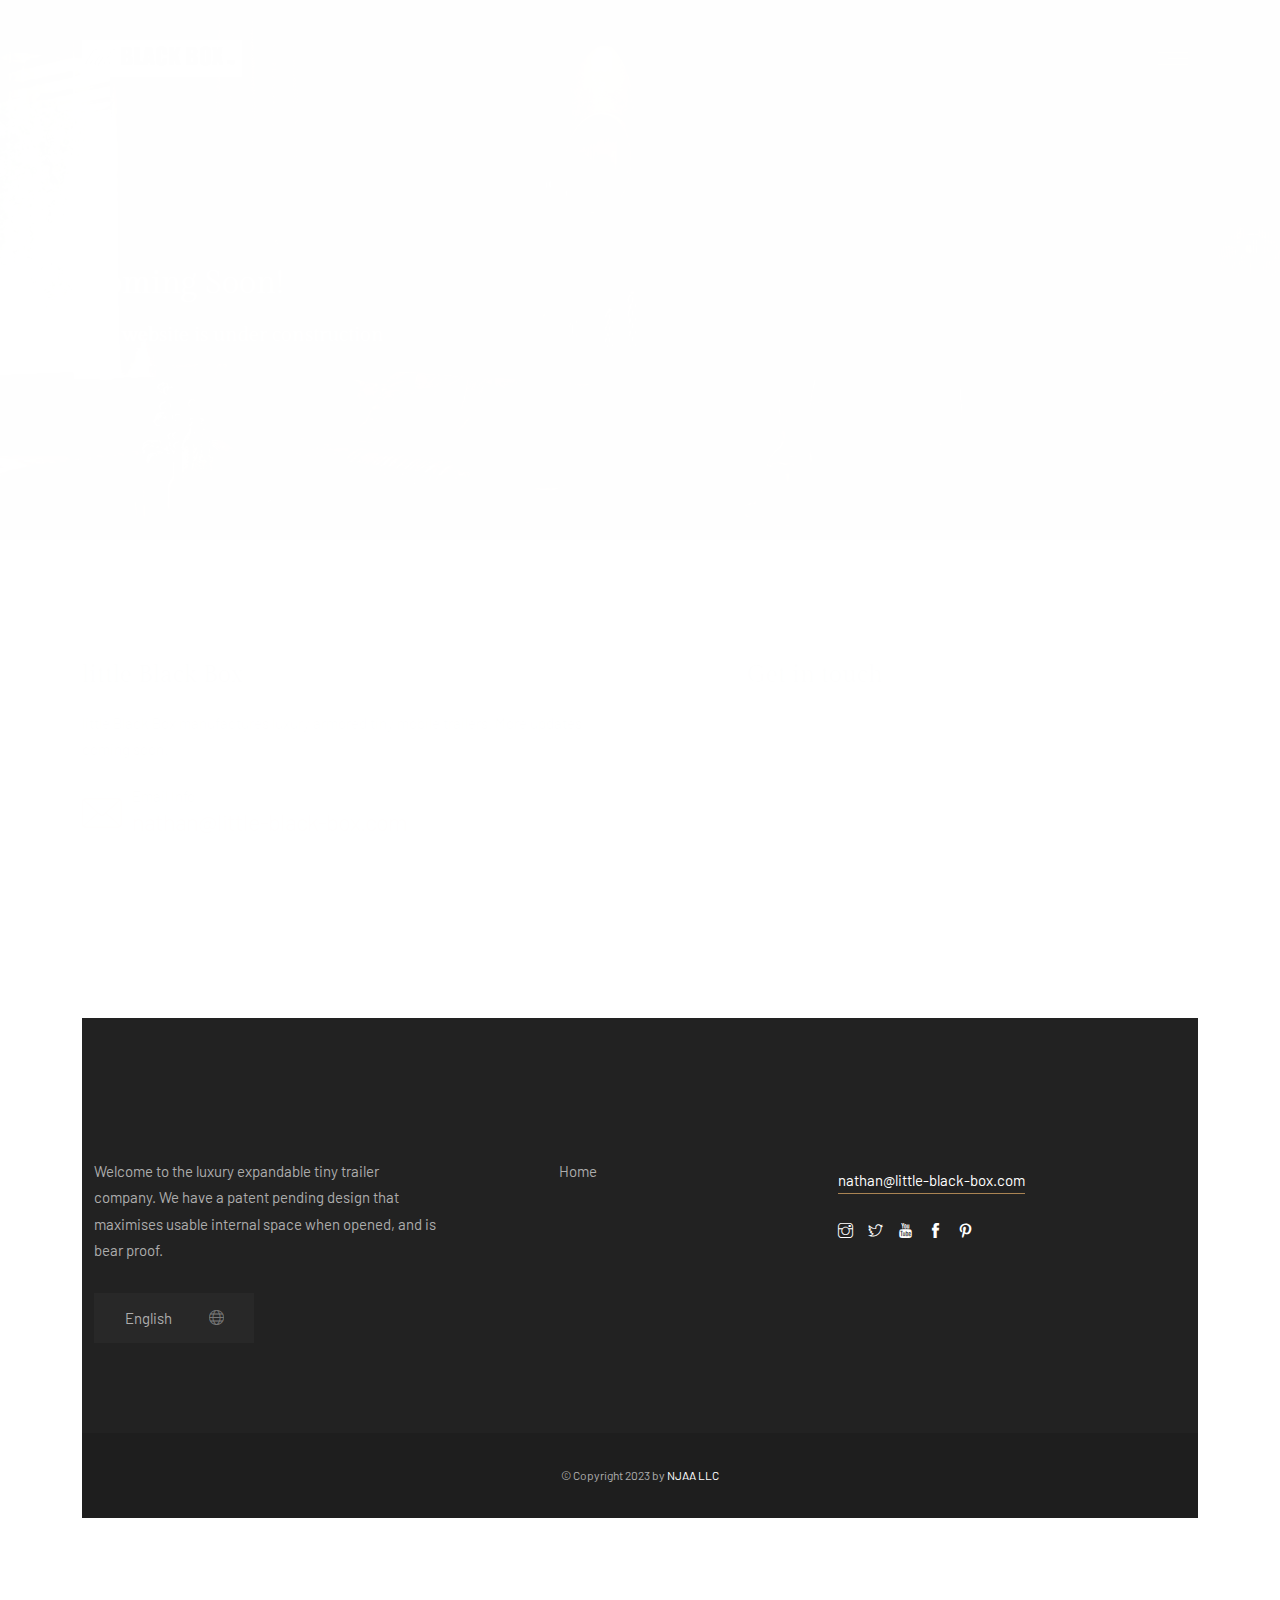
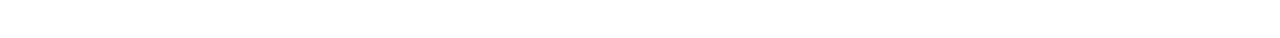
==== commit f62875f0: "Update index.html" ====
--- a/index.html
+++ b/index.html
@@ -78,35 +78,6 @@
                 </div>
                 <div class="col-md-5 mb-30 offset-md-1">
                     <h3>Get in touch</h3>
-                    <form method="post" class="contact__form" action="mail.php">
-                        <!-- form message -->
-                        <div class="row">
-                            <div class="col-12">
-                                <div class="alert alert-success contact__msg" style="display: none" role="alert"> Your message was sent successfully. </div>
-                            </div>
-                        </div>
-                        <!-- form elements -->
-                        <div class="row">
-                            <div class="col-md-6 form-group">
-                                <input name="name" type="text" placeholder="Your Name *" required>
-                            </div>
-                            <div class="col-md-6 form-group">
-                                <input name="email" type="email" placeholder="Your Email *" required>
-                            </div>
-                            <div class="col-md-6 form-group">
-                                <input name="phone" type="text" placeholder="Your Number *" required>
-                            </div>
-                            <div class="col-md-6 form-group">
-                                <input name="subject" type="text" placeholder="Subject *" required>
-                            </div>
-                            <div class="col-md-12 form-group">
-                                <textarea name="message" id="message" cols="30" rows="4" placeholder="Message *" required></textarea>
-                            </div>
-                            <div class="col-md-12">
-                                <button type="submit" class="butn-dark2"><span>Send Message</span></button>
-                            </div>
-                        </div>
-                    </form>
                 </div>
             </div>
                 <!-- Footer -->
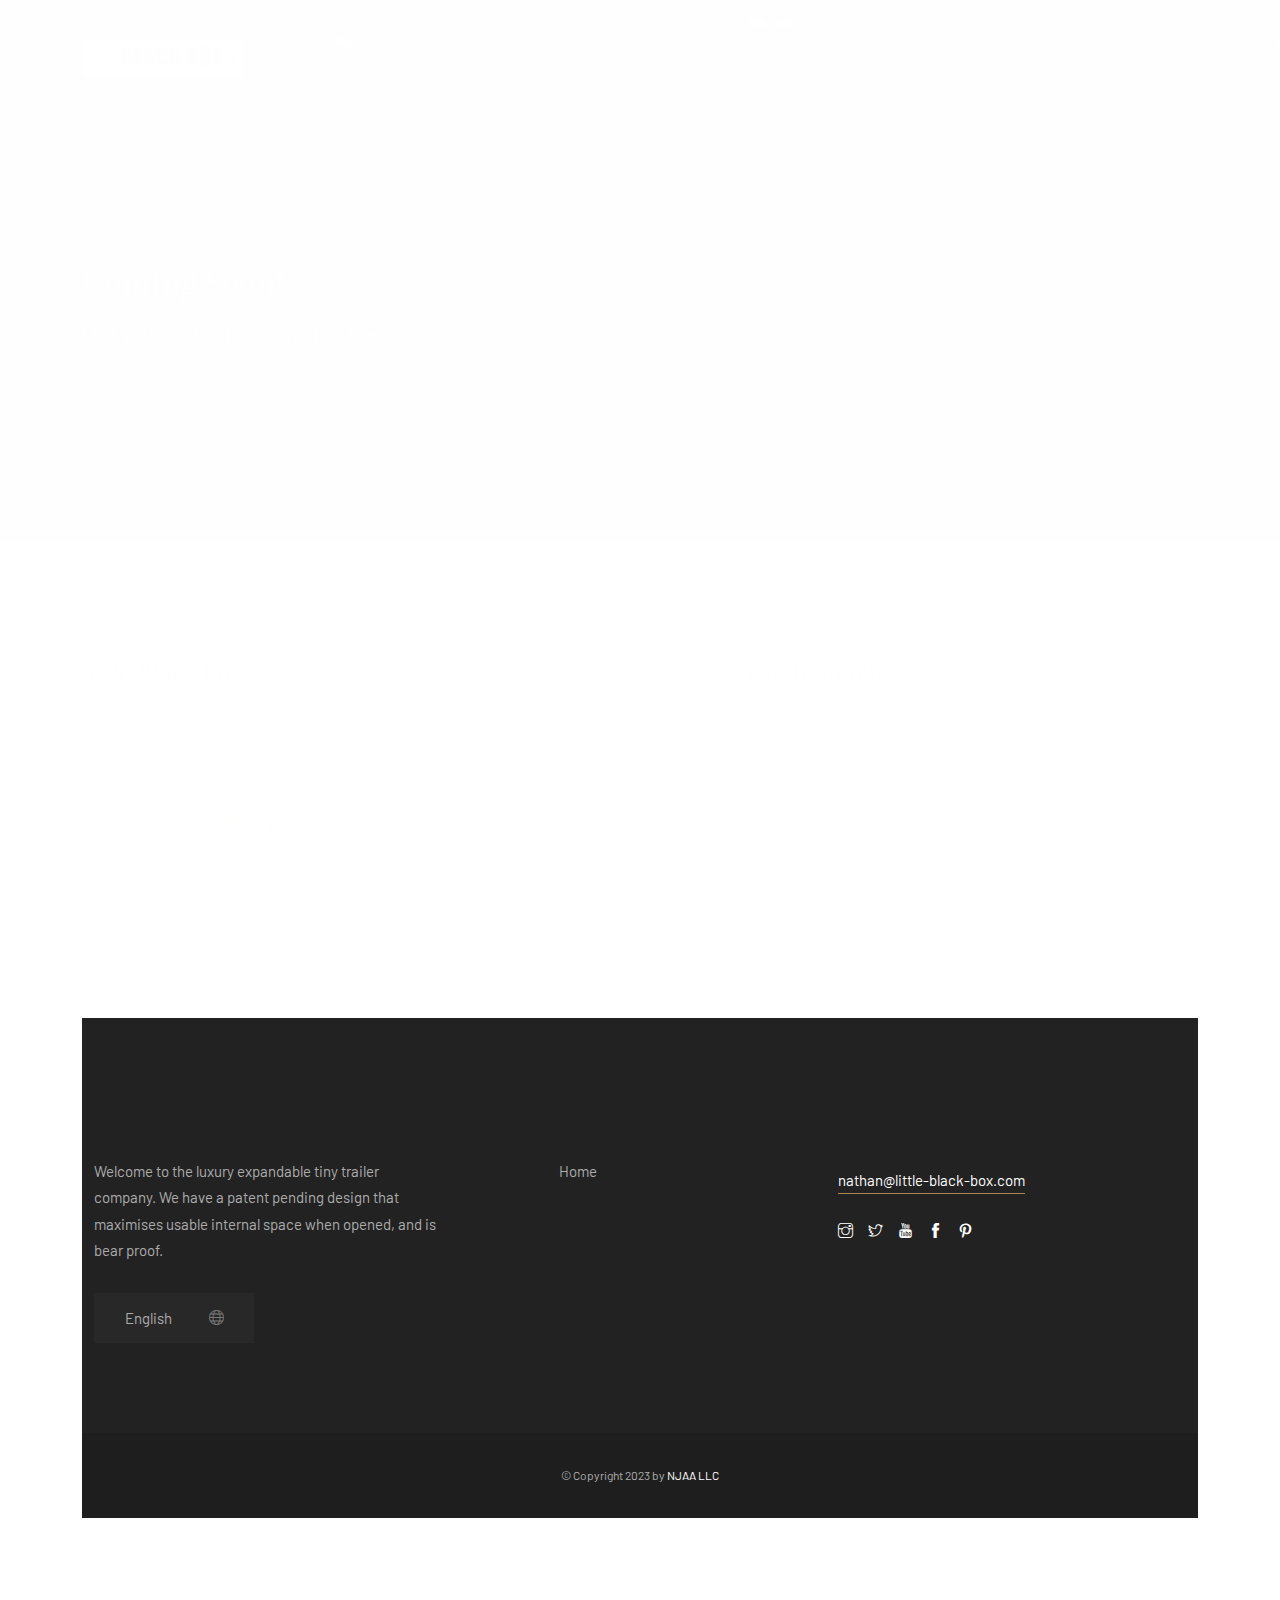
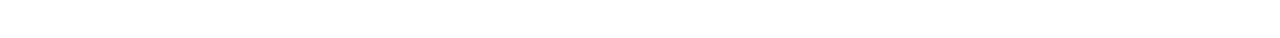
==== commit ba270170: "Update index.html" ====
--- a/index.html
+++ b/index.html
@@ -52,7 +52,7 @@
         </div>
     </header>
     <!-- Header Banner -->
-    <div class="banner-header section-padding valign bg-img bg-fixed" data-overlay-dark="3" data-background="img/slider/5.jpg">
+    <div class="banner-header section-padding valign bg-img bg-fixed" data-overlay-dark="3" data-background="img/slider/1.jpg">
         <div class="container">
             <div class="row">
                 <div class="col-md-12 text-left caption mt-90">
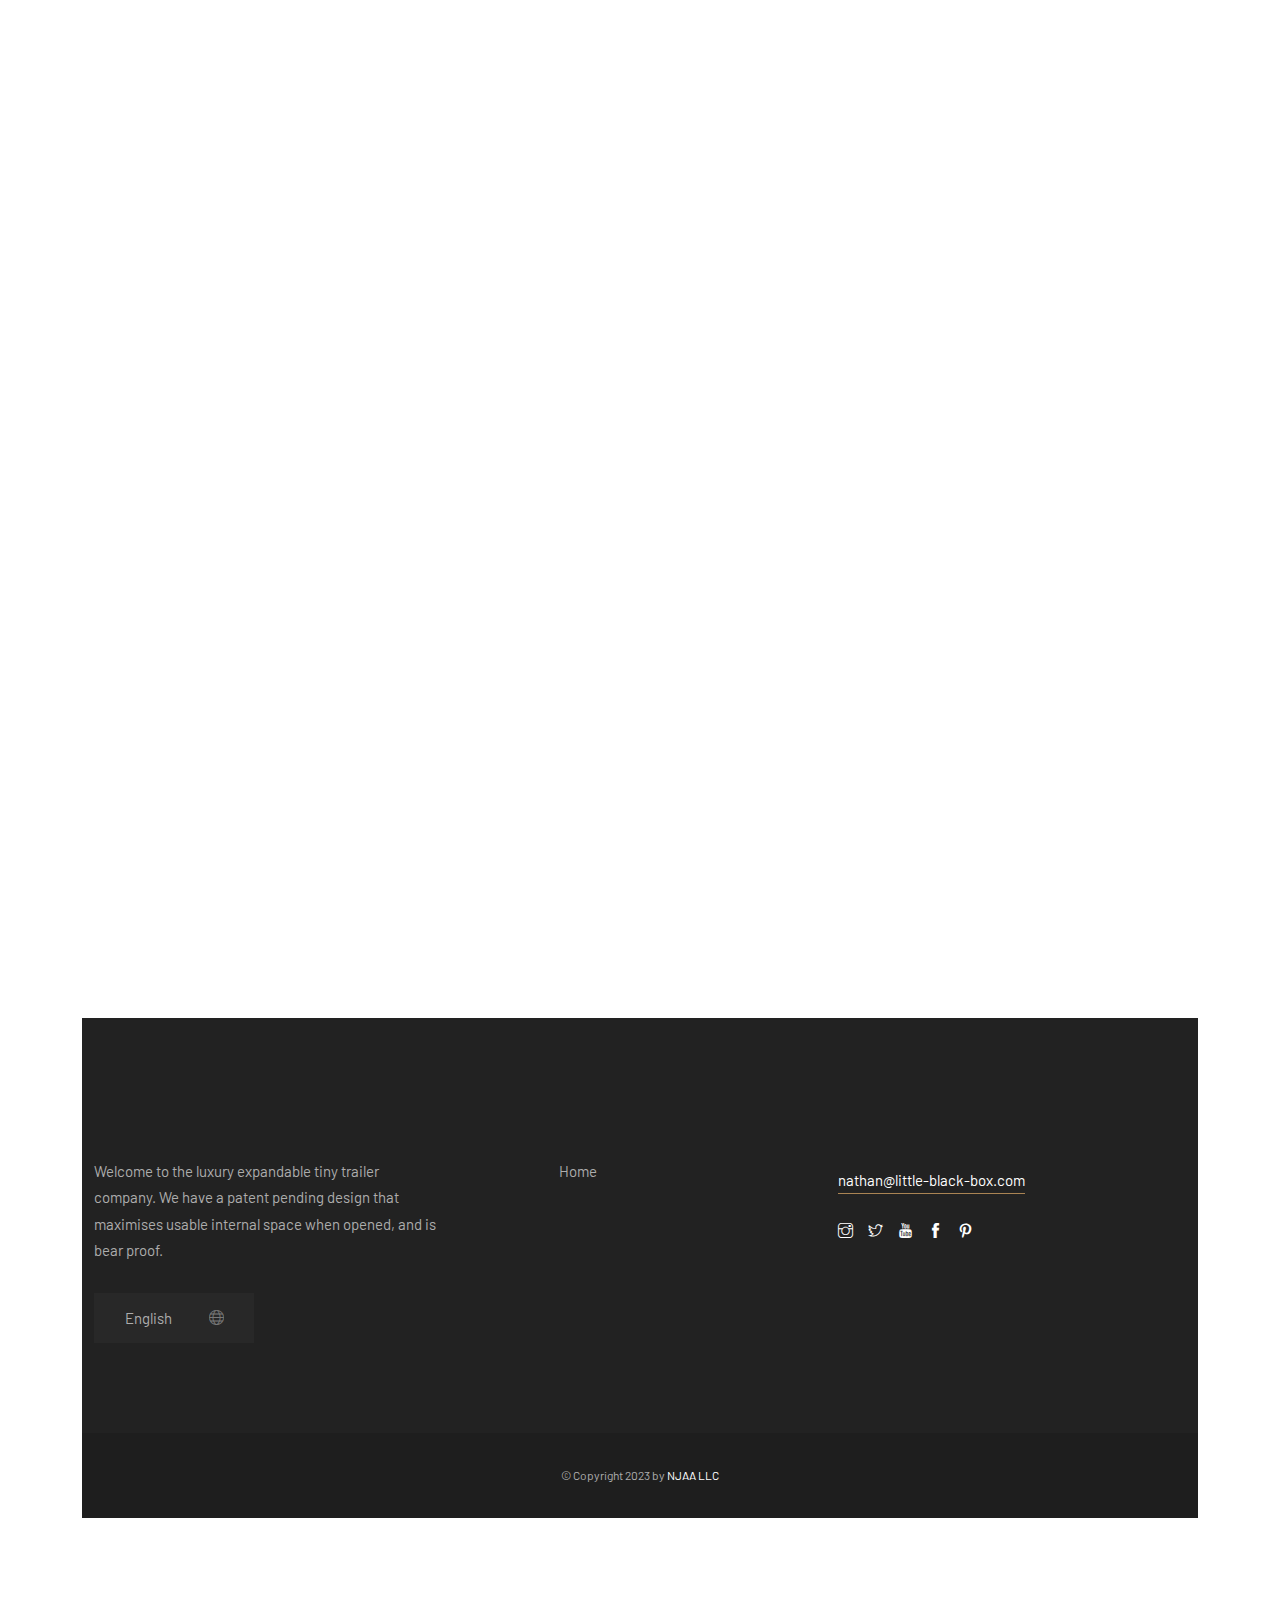
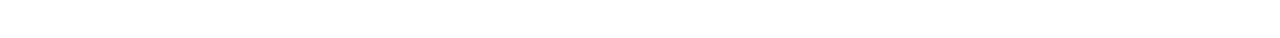
==== commit 2d142bb7: "Update index.html" ====
--- a/index.html
+++ b/index.html
@@ -4,7 +4,7 @@
     <meta charset="utf-8">
     <meta http-equiv="X-UA-Compatible" content="IE=edge" />
     <meta name="viewport" content="width=device-width, initial-scale=1, maximum-scale=1" />
-    <title>The Cappa Luxury Hotel</title>
+    <title>little Black Box</title>
     <link rel="shortcut icon" href="img/favicon.png" />
     <link rel="stylesheet" href="https://fonts.googleapis.com/css2?family=Barlow&family=Barlow+Condensed&family=Gilda+Display&display=swap">
     <link rel="stylesheet" href="css/plugins.css" />
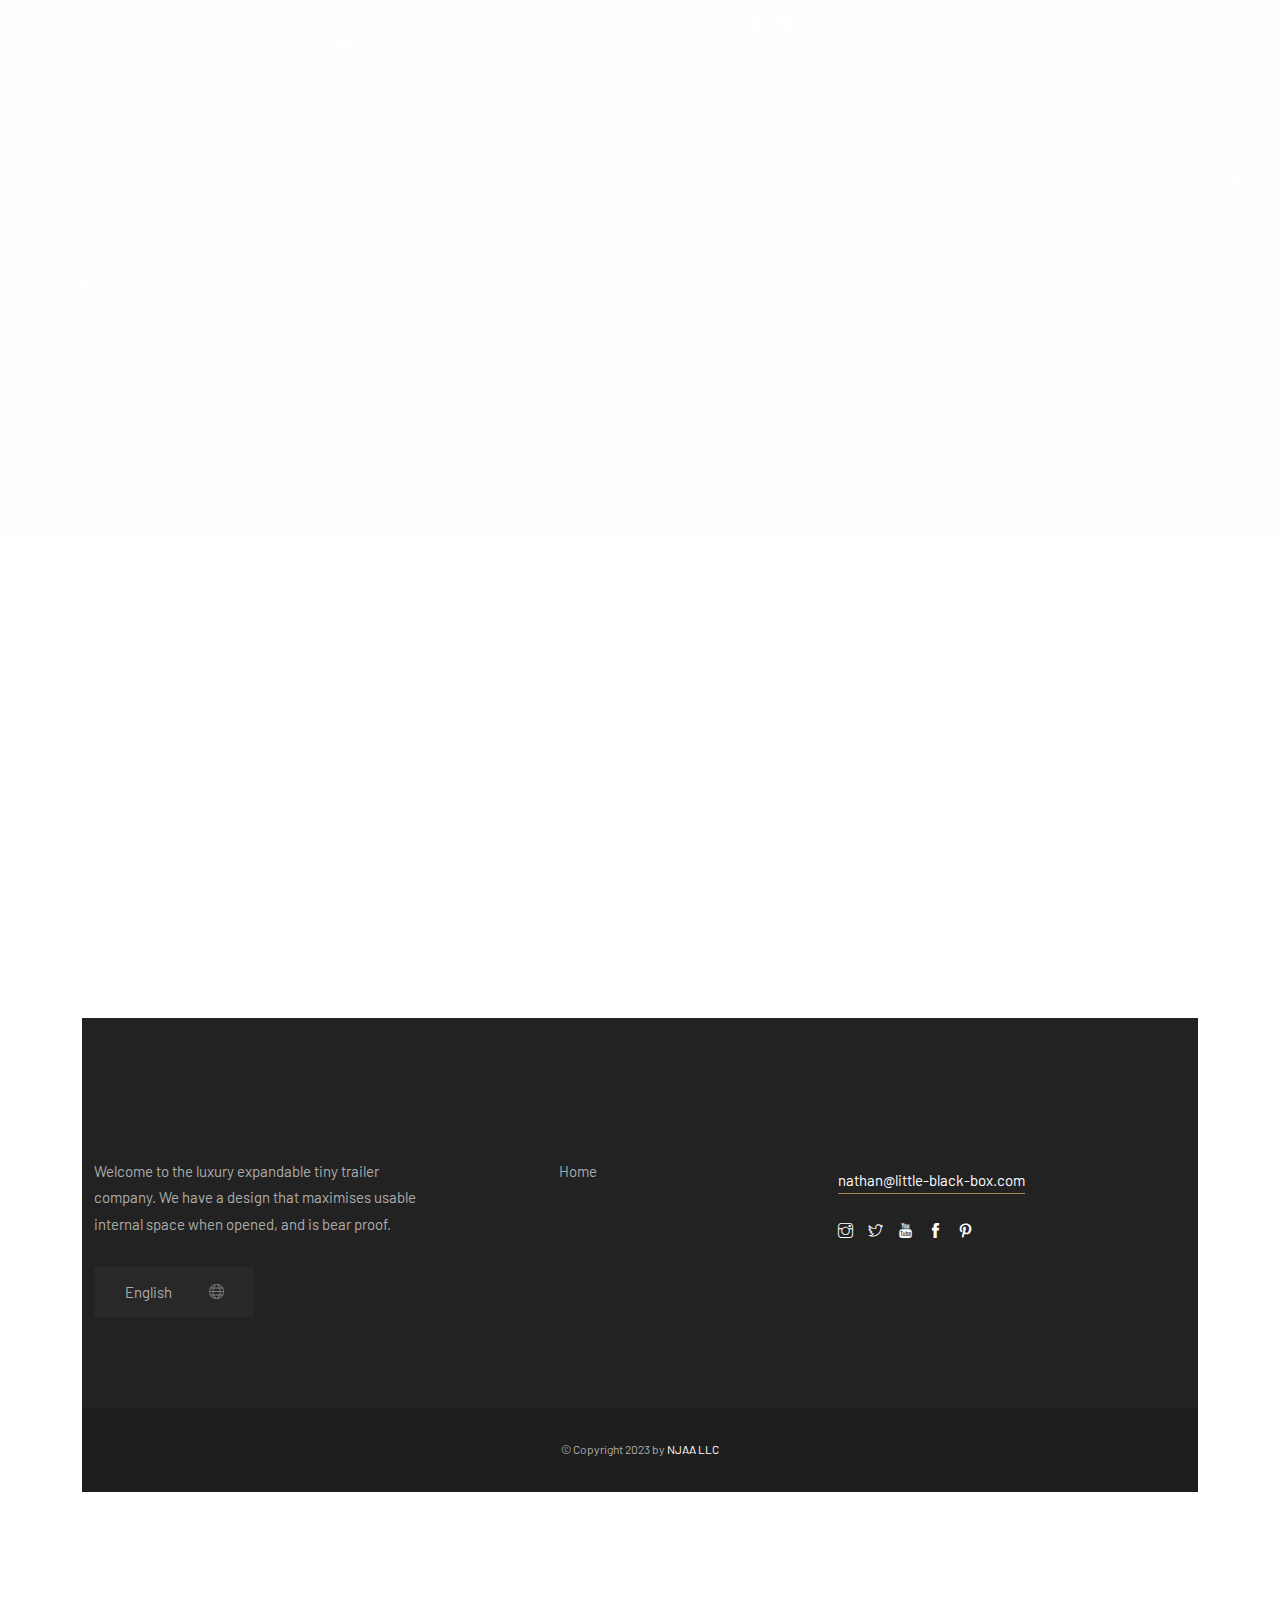
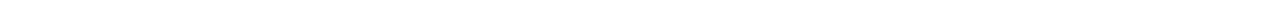
==== commit ac50a010: "Update index.html" ====
--- a/index.html
+++ b/index.html
@@ -76,9 +76,6 @@
                         </div>
                     </div>
                 </div>
-                <div class="col-md-5 mb-30 offset-md-1">
-                    <h3>Get in touch</h3>
-                </div>
             </div>
                 <!-- Footer -->
     <footer class="footer">
@@ -88,7 +85,7 @@
                         <div class="col-md-4">
                             <div class="footer-column footer-about">
                                 <h3 class="footer-title">About little Black Box</h3>
-                                <p class="footer-about-text">Welcome to the luxury expandable tiny trailer company. We have a patent pending design that maximises usable internal space when opened, and is bear proof.</p>
+                                <p class="footer-about-text">Welcome to the luxury expandable tiny trailer company. We have a design that maximises usable internal space when opened, and is bear proof.</p>
                                 
                                 <div class="footer-language"> <i class="lni ti-world"></i>
                                     <select onchange="location = this.value;">
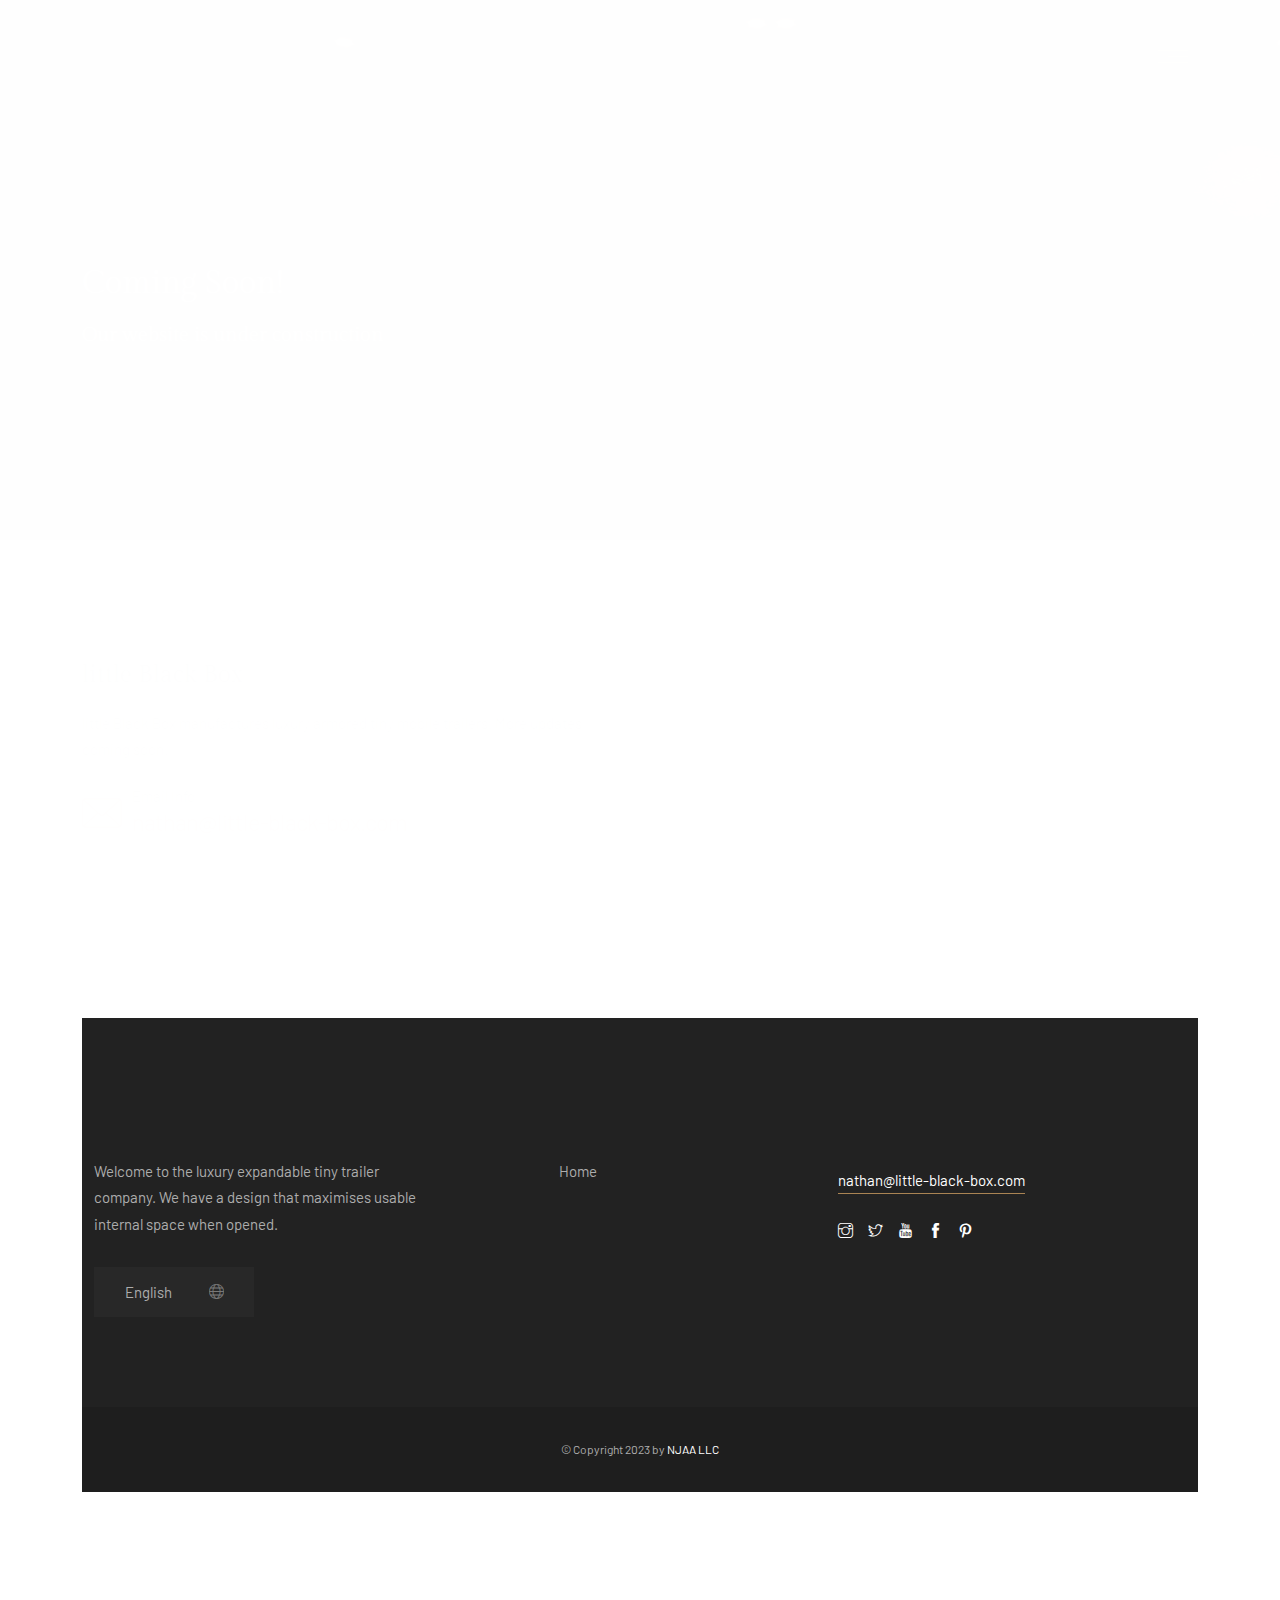
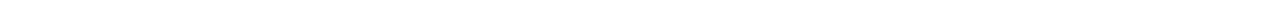
==== commit 2e8d2af3: "Update index.html" ====
--- a/index.html
+++ b/index.html
@@ -85,7 +85,7 @@
                         <div class="col-md-4">
                             <div class="footer-column footer-about">
                                 <h3 class="footer-title">About little Black Box</h3>
-                                <p class="footer-about-text">Welcome to the luxury expandable tiny trailer company. We have a design that maximises usable internal space when opened, and is bear proof.</p>
+                                <p class="footer-about-text">Welcome to the luxury expandable tiny trailer company. We have a design that maximises usable internal space when opened.</p>
                                 
                                 <div class="footer-language"> <i class="lni ti-world"></i>
                                     <select onchange="location = this.value;">
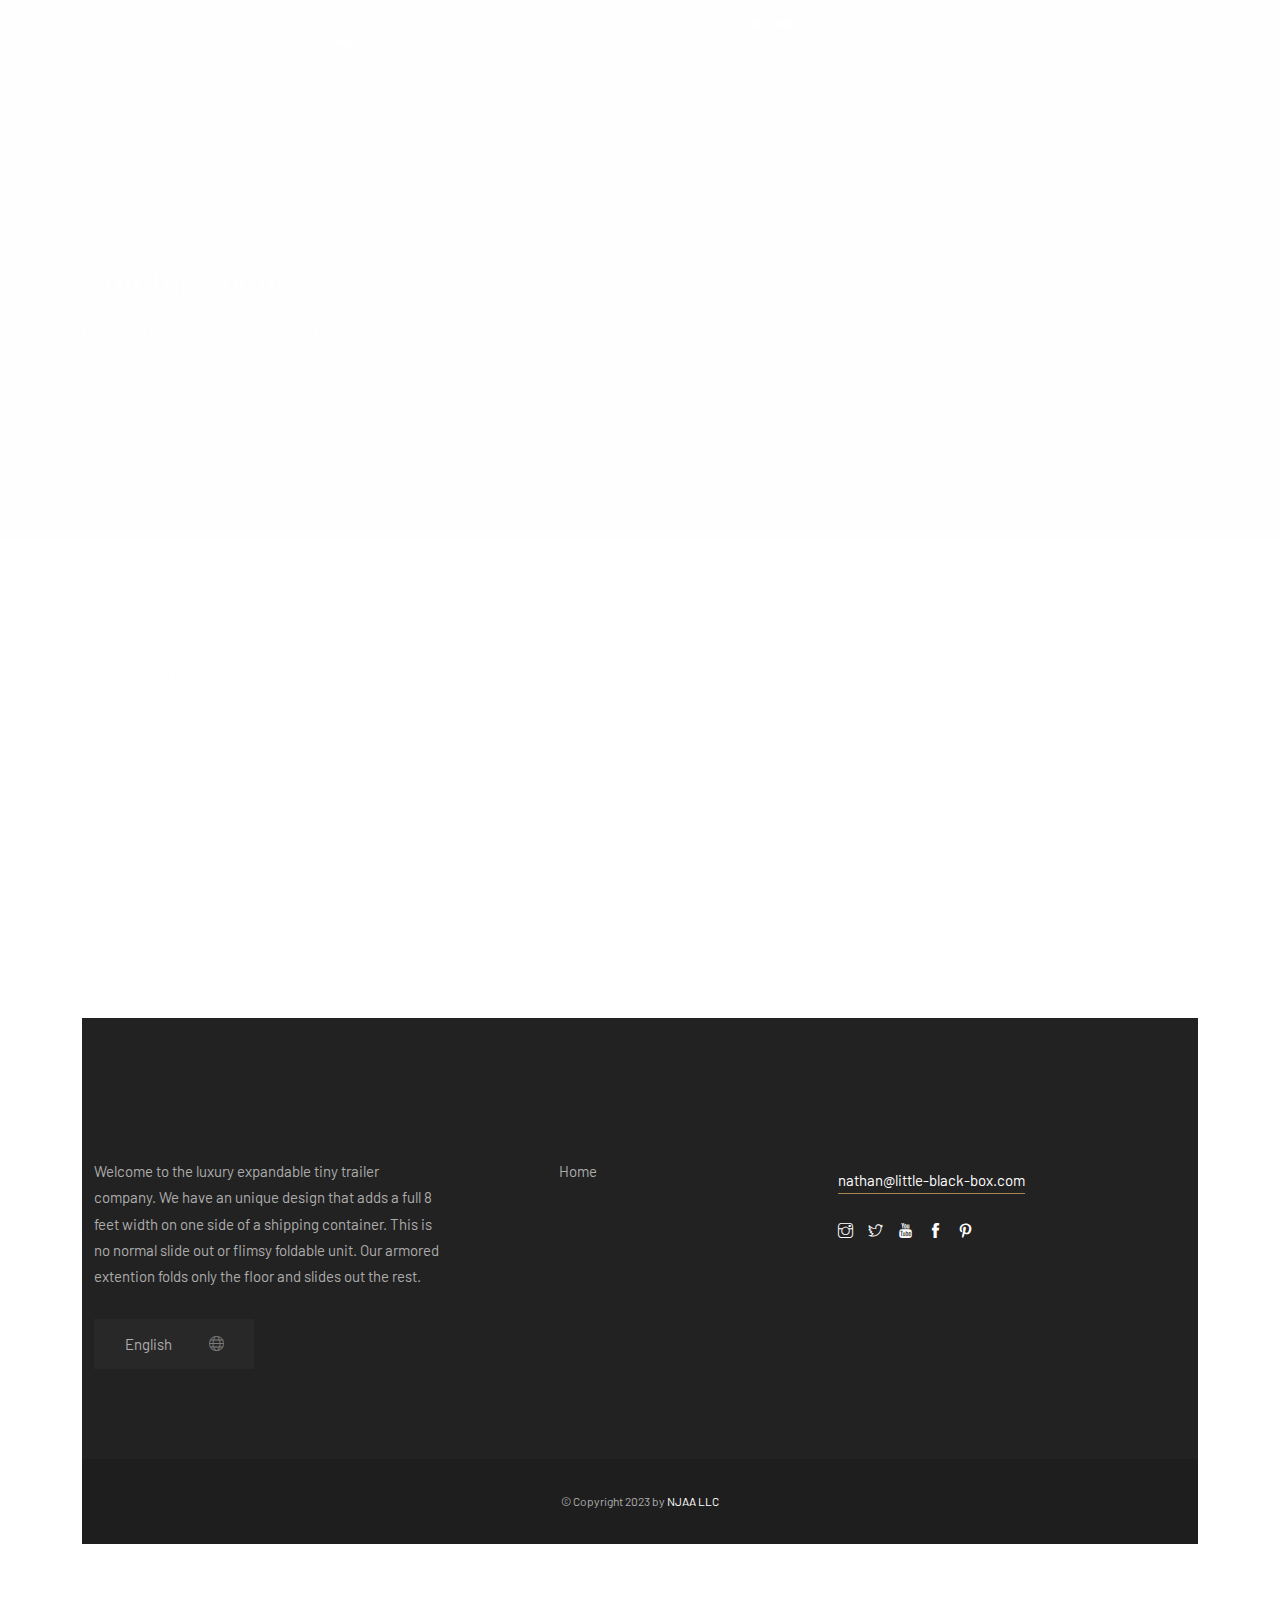
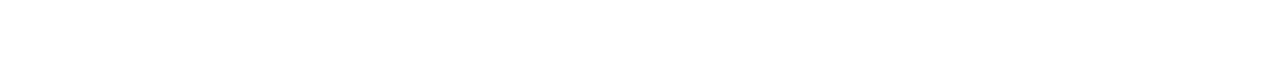
==== commit 2e018510: "Update index.html" ====
--- a/index.html
+++ b/index.html
@@ -85,7 +85,7 @@
                         <div class="col-md-4">
                             <div class="footer-column footer-about">
                                 <h3 class="footer-title">About little Black Box</h3>
-                                <p class="footer-about-text">Welcome to the luxury expandable tiny trailer company. We have a design that maximises usable internal space when opened.</p>
+                                <p class="footer-about-text">Welcome to the luxury expandable tiny trailer company. We have an unique design that adds a full 8 feet width on one side of a shipping container. This is no normal slide out or flimsy foldable unit. Our armored extention folds only the floor and slides out the rest.</p>
                                 
                                 <div class="footer-language"> <i class="lni ti-world"></i>
                                     <select onchange="location = this.value;">
